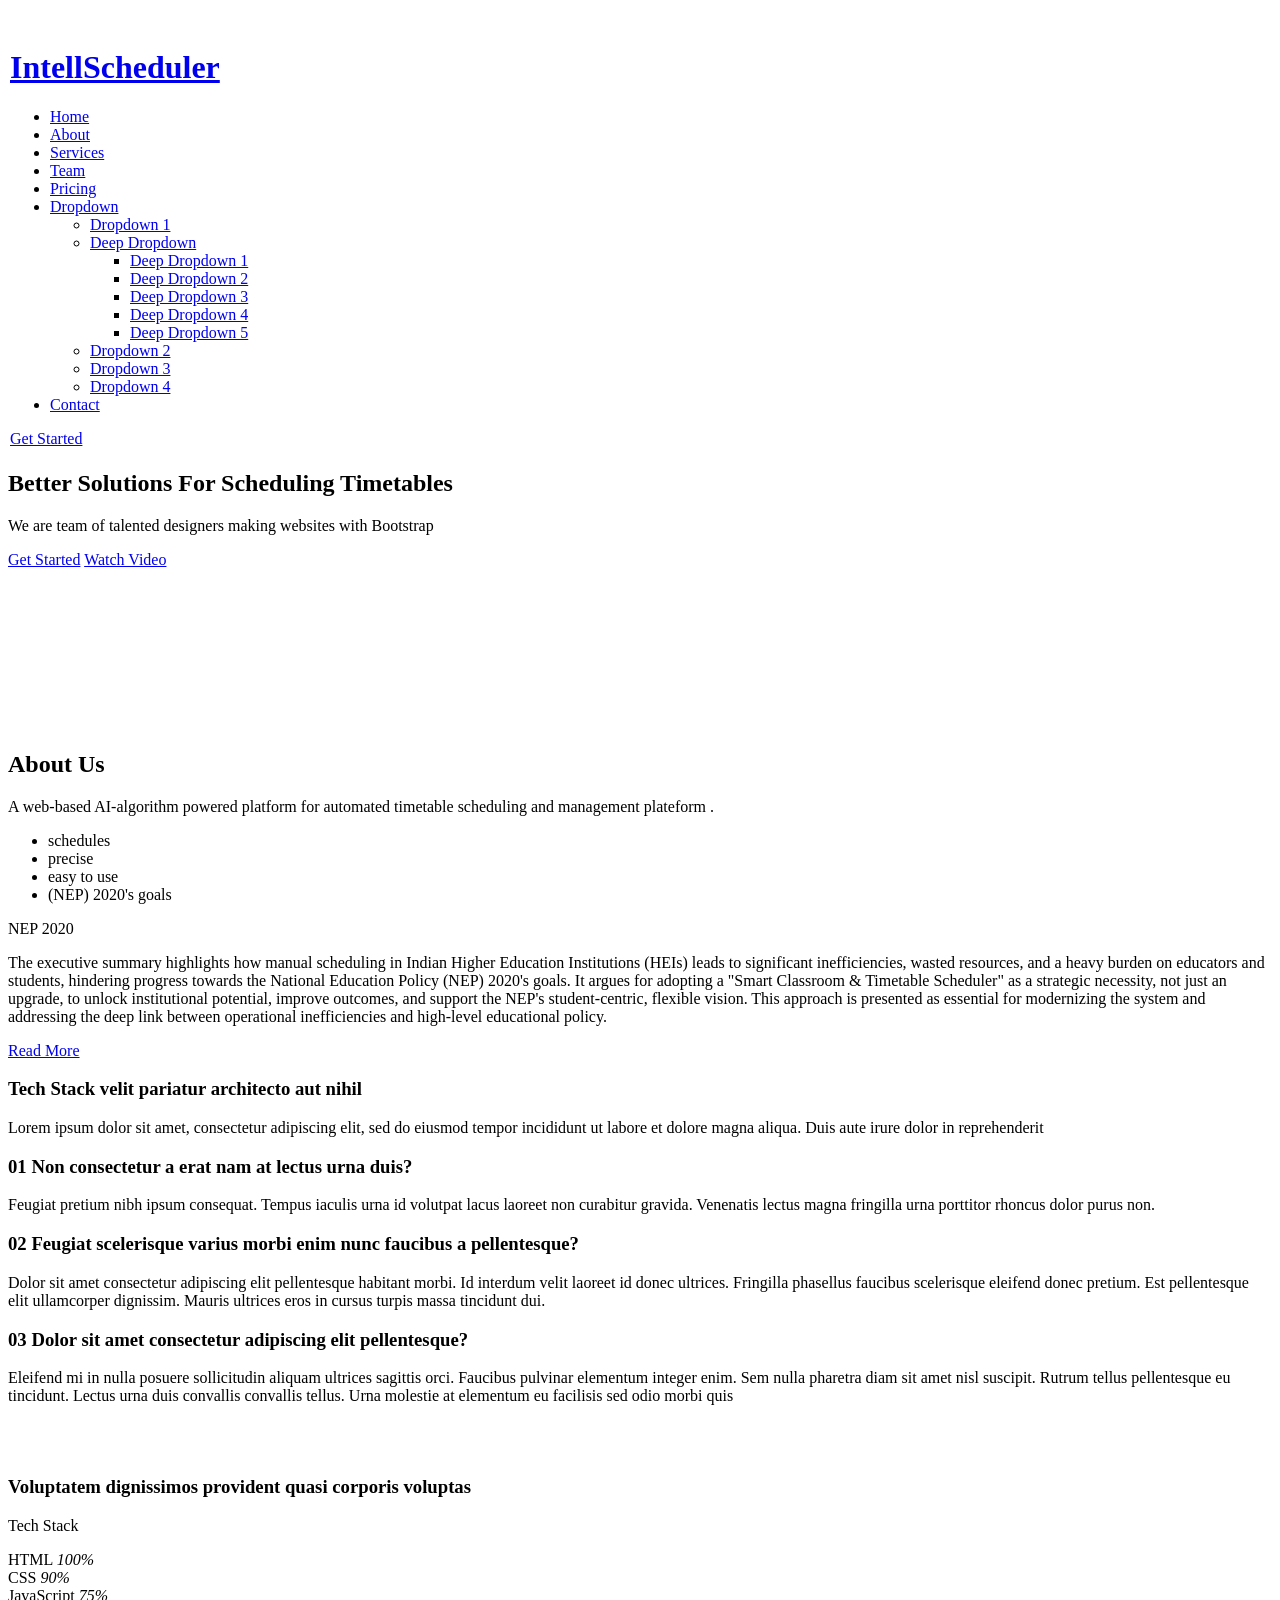
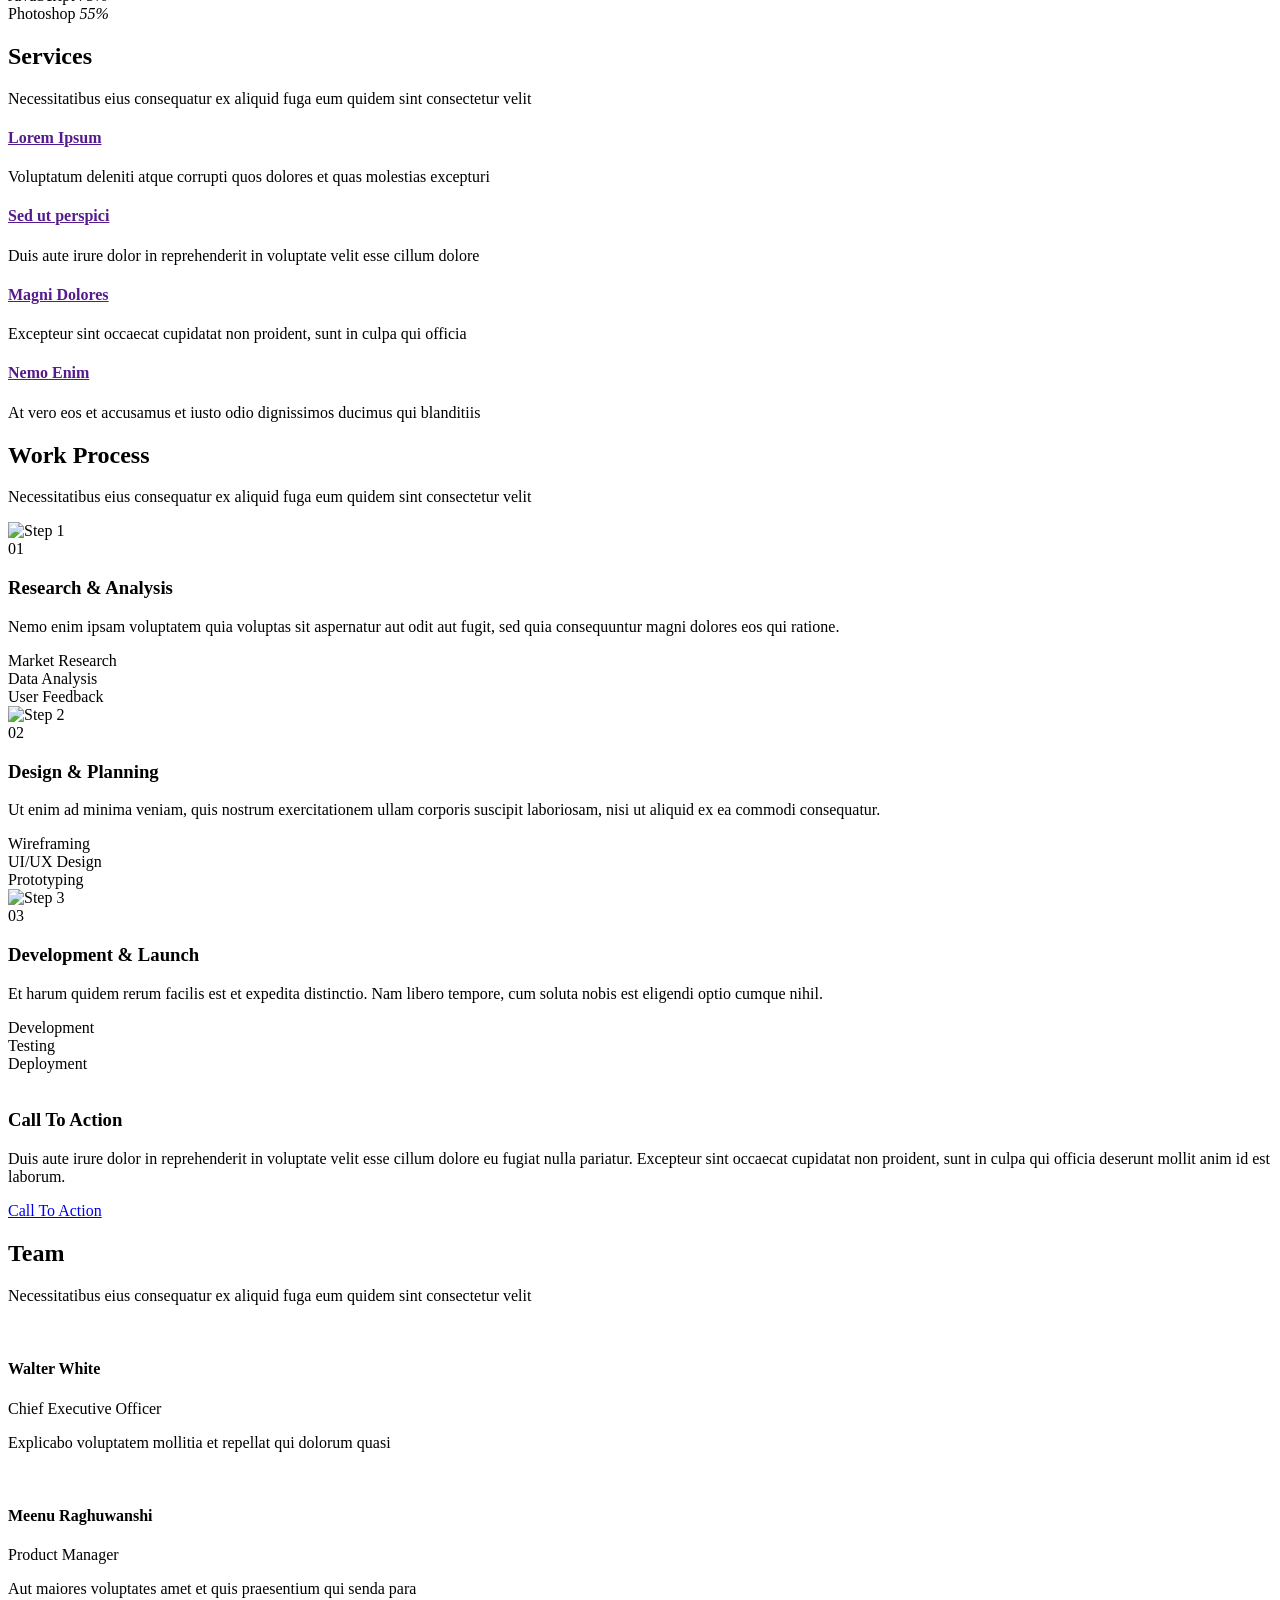
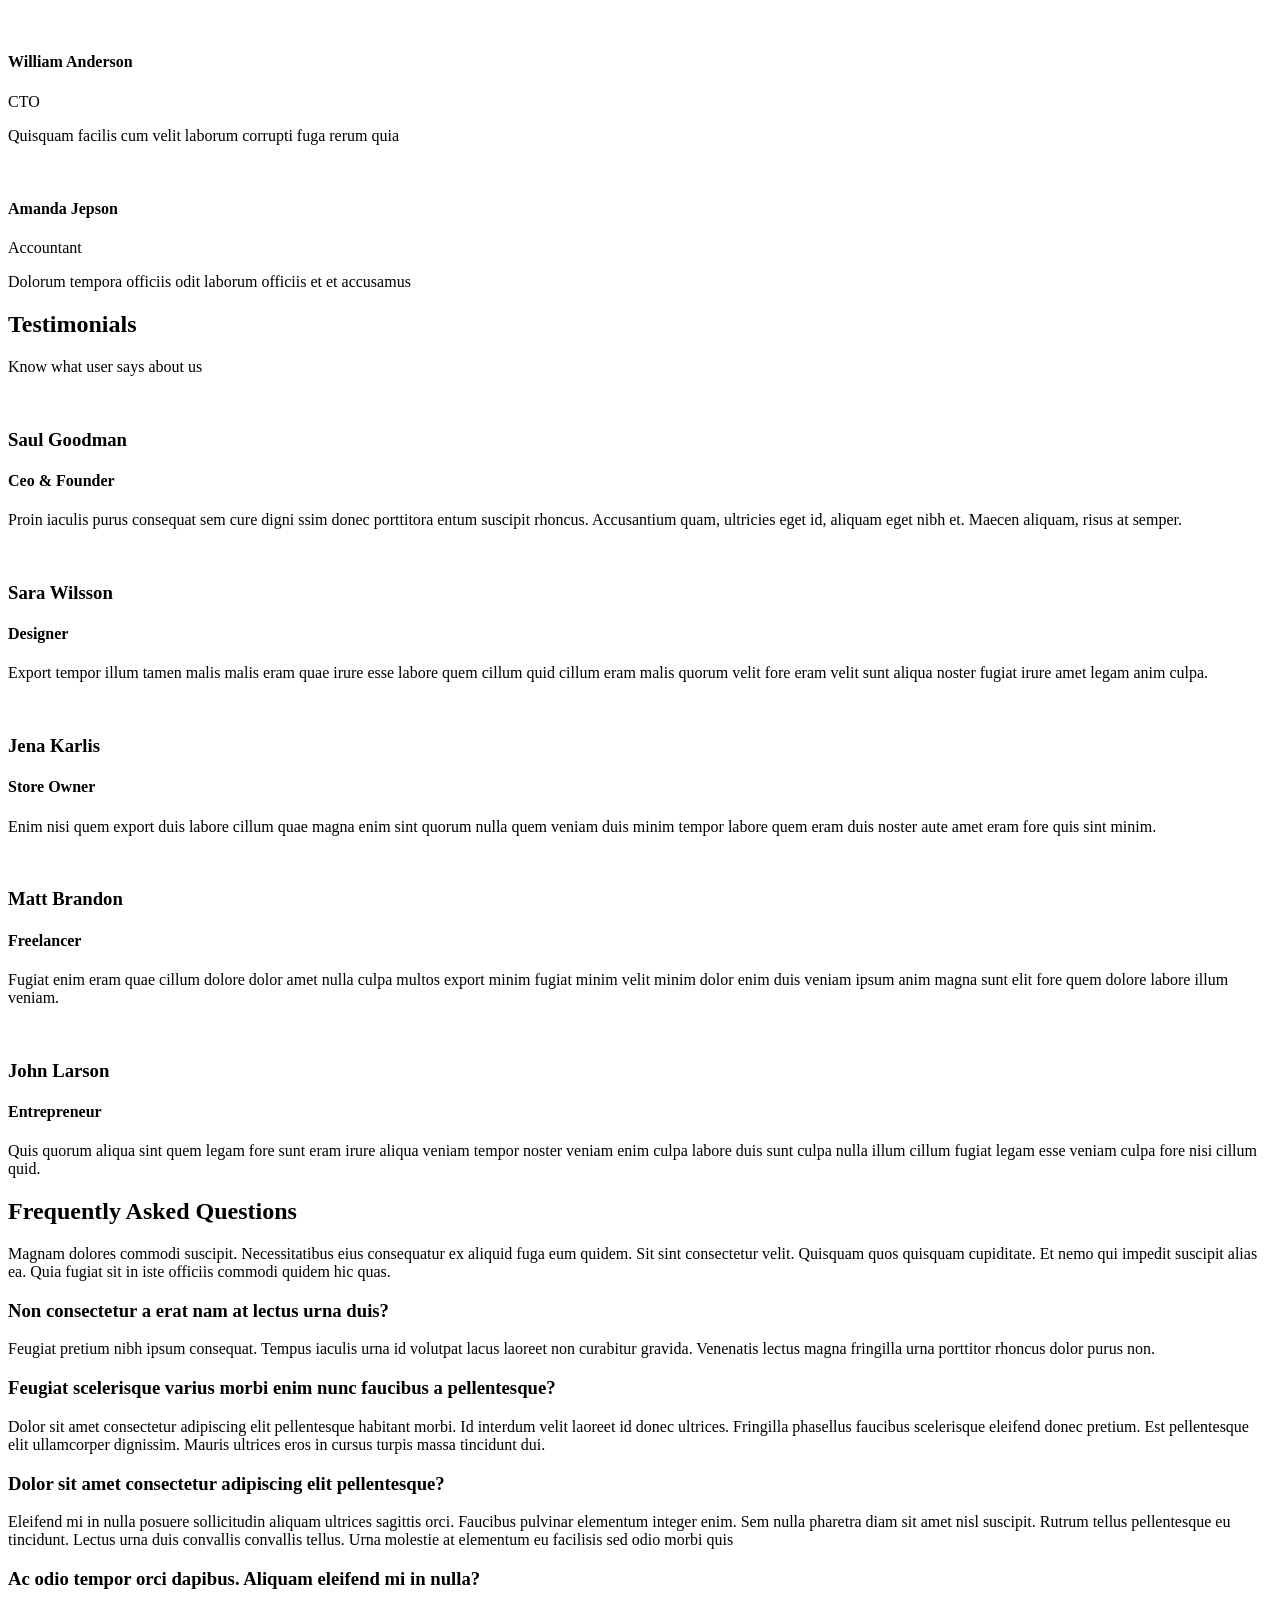
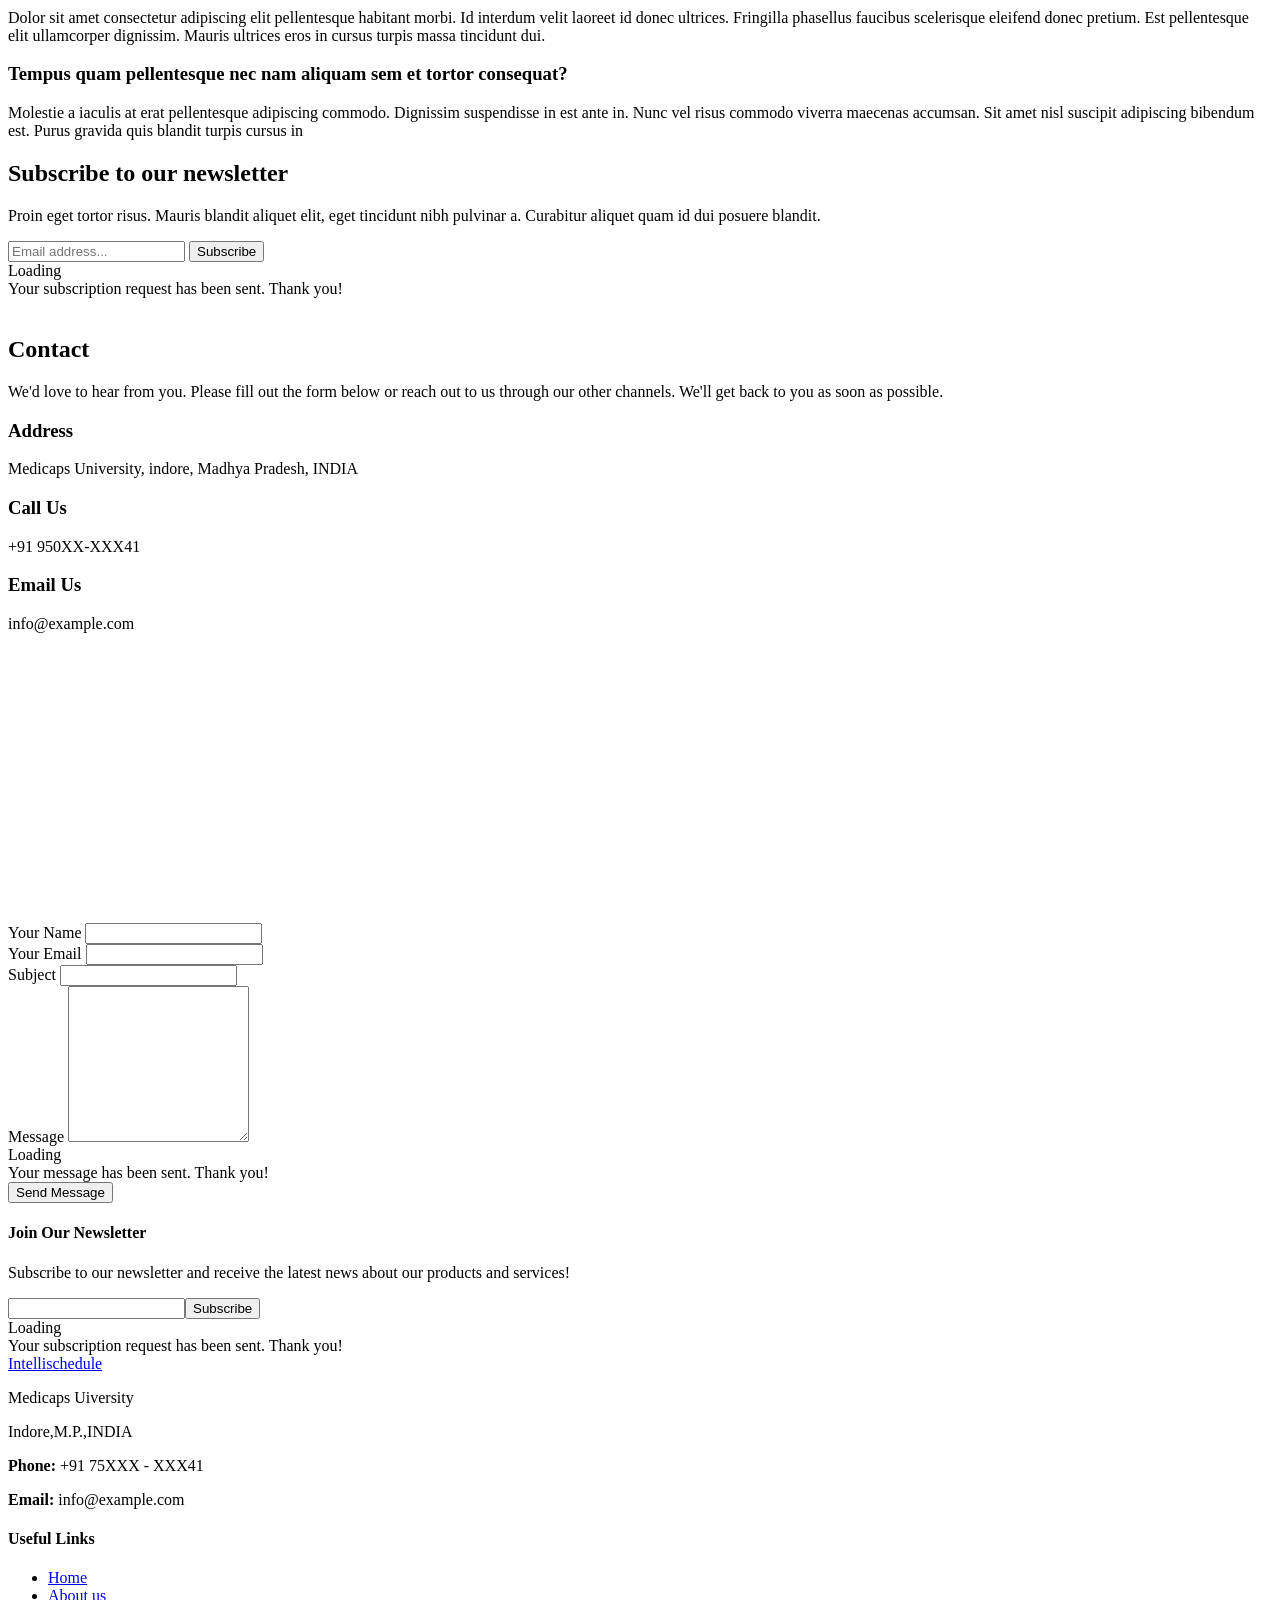
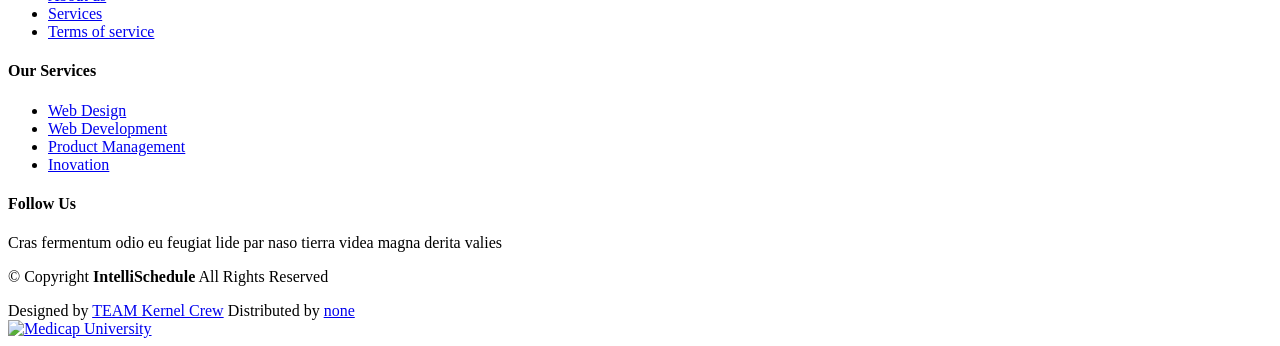
==== index.html @ b40d3f2d "Add files via upload" ====
<!DOCTYPE html>
<html lang="en">

<head>
  <meta charset="utf-8">
  <meta content="width=device-width, initial-scale=1.0" name="viewport">
  <title>IntellScheduler</title>
  <meta name="description" content="">
  <meta name="keywords" content="">

  <!-- Favicons -->
  <link href="assets/img/LOGO_INTELLI-SCHEDULE.png" rel="icon">
  <link href="assets/img/LOGO_INTELLI-SCHEDULE.png" rel="apple-touch-icon">

  <!-- Fonts -->
  <link href="https://fonts.googleapis.com" rel="preconnect">
  <link href="https://fonts.gstatic.com" rel="preconnect" crossorigin>
  <link href="https://fonts.googleapis.com/css2?family=Open+Sans:ital,wght@0,300;0,400;0,500;0,600;0,700;0,800;1,300;1,400;1,500;1,600;1,700;1,800&family=Poppins:ital,wght@0,100;0,200;0,300;0,400;0,500;0,600;0,700;0,800;0,900;1,100;1,200;1,300;1,400;1,500;1,600;1,700;1,800;1,900&family=Jost:ital,wght@0,100;0,200;0,300;0,400;0,500;0,600;0,700;0,800;0,900;1,100;1,200;1,300;1,400;1,500;1,600;1,700;1,800;1,900&display=swap" rel="stylesheet">

  <!-- Vendor CSS Files -->
  <link href="assets/vendor/bootstrap/css/bootstrap.min.css" rel="stylesheet">
  <link href="assets/vendor/bootstrap-icons/bootstrap-icons.css" rel="stylesheet">
  <link href="assets/vendor/aos/aos.css" rel="stylesheet">
  <link href="assets/vendor/glightbox/css/glightbox.min.css" rel="stylesheet">
  <link href="assets/vendor/swiper/swiper-bundle.min.css" rel="stylesheet">

  <!-- Main CSS File -->
  <link href="assets/css/main.css" rel="stylesheet">
</head>

<body class="index-page">

  <header id="header" class="header d-flex align-items-center fixed-top" style="
    padding: 2px;
">
    <div class="container-fluid container-xl position-relative d-flex align-items-center">

      <a href="index.html" class="logo d-flex align-items-center me-auto">
        <!-- Uncomment the line below if you also wish to use an image logo -->
       <img src="assets/img/LOGO_INTELLI-SCHEDULE.png" alt="">        <h1 class="sitename">IntellScheduler</h1>
      </a>

      <nav id="navmenu" class="navmenu">
        <ul>
          <li><a href="#hero" class="active">Home</a></li>
          <li><a href="#about">About</a></li>
          <li><a href="#services">Services</a></li>
          <li><a href="#team">Team</a></li>
          <li><a href="#pricing">Pricing</a></li>
          <li class="dropdown"><a href="#"><span>Dropdown</span> <i class="bi bi-chevron-down toggle-dropdown"></i></a>
            <ul>
              <li><a href="#">Dropdown 1</a></li>
              <li class="dropdown"><a href="#"><span>Deep Dropdown</span> <i class="bi bi-chevron-down toggle-dropdown"></i></a>
                <ul>
                  <li><a href="#">Deep Dropdown 1</a></li>
                  <li><a href="#">Deep Dropdown 2</a></li>
                  <li><a href="#">Deep Dropdown 3</a></li>
                  <li><a href="#">Deep Dropdown 4</a></li>
                  <li><a href="#">Deep Dropdown 5</a></li>
                </ul>
              </li>
              <li><a href="#">Dropdown 2</a></li>
              <li><a href="#">Dropdown 3</a></li>
              <li><a href="#">Dropdown 4</a></li>
            </ul>
          </li>
          <li><a href="#contact">Contact</a></li>
        </ul>
        <i class="mobile-nav-toggle d-xl-none bi bi-list"></i>
      </nav>

      <a class="btn-getstarted" href="file:///C:/Users/LENOVO/Desktop/sih/SIH_F/back/login_register_single.html">Get Started</a>

    </div>
  </header>

  <main class="main">

    <!-- Hero Section -->
    <section id="hero" class="hero section dark-background">

      <div class="container">
        <div class="row gy-4">
          <div class="col-lg-6 order-2 order-lg-1 d-flex flex-column justify-content-center" data-aos="zoom-out">
            <h1>Better Solutions For Scheduling Timetables</h1>
            <p>We are team of talented designers making websites with Bootstrap</p>
            <div class="d-flex">
              <a href="#about" class="btn-get-started">Get Started</a>
              <a href="https://www.youtube.com/watch?v=Y7f98aduVJ8" class="glightbox btn-watch-video d-flex align-items-center"><i class="bi bi-play-circle"></i><span>Watch Video</span></a>
            </div>
          </div>
          <div class="col-lg-6 order-1 order-lg-2 hero-img" data-aos="zoom-out" data-aos-delay="200">
            <img src="assets/img/hero-img.png" class="img-fluid animated" alt="">
          </div>
        </div>
      </div>

    </section><!-- /Hero Section -->

    <!-- Clients Section -->
    <section id="clients" class="clients section light-background">

      <div class="container" data-aos="zoom-in">

        <div class="swiper init-swiper">
          <script type="application/json" class="swiper-config">
            {
              "loop": true,
              "speed": 600,
              "autoplay": {
                "delay": 5000
              },
              "slidesPerView": "auto",
              "pagination": {
                "el": ".swiper-pagination",
                "type": "bullets",
                "clickable": true
              },
              "breakpoints": {
                "320": {
                  "slidesPerView": 2,
                  "spaceBetween": 40
                },
                "480": {
                  "slidesPerView": 3,
                  "spaceBetween": 60
                },
                "640": {
                  "slidesPerView": 4,
                  "spaceBetween": 80
                },
                "992": {
                  "slidesPerView": 5,
                  "spaceBetween": 120
                },
                "1200": {
                  "slidesPerView": 6,
                  "spaceBetween": 120
                }
              }
            }
          </script>
          <div class="swiper-wrapper align-items-center">
            <div class="swiper-slide"><img src="assets/img/clients/clients-1.webp" class="img-fluid" alt=""></div>
            <div class="swiper-slide"><img src="assets/img/clients/clients-2.webp" class="img-fluid" alt=""></div>
            <div class="swiper-slide"><img src="assets/img/clients/clients-3.webp" class="img-fluid" alt=""></div>
            <div class="swiper-slide"><img src="assets/img/clients/clients-4.webp" class="img-fluid" alt=""></div>
            <div class="swiper-slide"><img src="assets/img/clients/clients-5.webp" class="img-fluid" alt=""></div>
            <div class="swiper-slide"><img src="assets/img/clients/clients-6.webp" class="img-fluid" alt=""></div>
            <div class="swiper-slide"><img src="assets/img/clients/clients-7.webp" class="img-fluid" alt=""></div>
            <div class="swiper-slide"><img src="assets/img/clients/clients-8.webp" class="img-fluid" alt=""></div>
          </div>
        </div>

      </div>

    </section><!-- /Clients Section -->

    <!-- About Section -->
    <section id="about" class="about section">

      <!-- Section Title -->
      <div class="container section-title" data-aos="fade-up">
        <h2>About Us</h2>
      </div><!-- End Section Title -->

      <div class="container">

        <div class="row gy-4">

          <div class="col-lg-6 content" data-aos="fade-up" data-aos-delay="100">
            <p>
              A web-based AI-algorithm powered platform for automated timetable scheduling and management plateform .
            </p>
            <ul>
              <li><i class="bi bi-check2-circle"></i> <span>schedules</span></li>
              <li><i class="bi bi-check2-circle"></i> <span>precise</span></li>
              <li><i class="bi bi-check2-circle"></i> <span>easy to use</span></li>
              <li><i class="bi bi-check2-circle"></i> <span>(NEP) 2020's goals</span></li>
            </ul>
          </div>

          <div class="col-lg-6" data-aos="fade-up" data-aos-delay="200"><lable>NEP 2020</lable>
            <p>The executive summary highlights how manual scheduling in Indian Higher Education Institutions (HEIs) leads to significant inefficiencies, wasted resources, and a heavy burden on educators and students, hindering progress towards the National Education Policy (NEP) 2020's goals. It argues for adopting a "Smart Classroom & Timetable Scheduler" as a strategic necessity, not just an upgrade, to unlock institutional potential, improve outcomes, and support the NEP's student-centric, flexible vision. This approach is presented as essential for modernizing the system and addressing the deep link between operational inefficiencies and high-level educational policy.  </p>
            <a href="#" class="read-more"><span>Read More</span><i class="bi bi-arrow-right"></i></a>
          </div>

        </div>

      </div>

    </section><!-- /About Section -->

    <!-- Why Us Section -->
    <section id="why-us" class="section why-us light-background" data-builder="section">

      <div class="container-fluid">

        <div class="row gy-4">

          <div class="col-lg-7 d-flex flex-column justify-content-center order-2 order-lg-1">

            <div class="content px-xl-5" data-aos="fade-up" data-aos-delay="100">
              <h3><span>Tech Stack </span><strong>velit pariatur architecto aut nihil</strong></h3>
              <p>
                Lorem ipsum dolor sit amet, consectetur adipiscing elit, sed do eiusmod tempor incididunt ut labore et dolore magna aliqua. Duis aute irure dolor in reprehenderit
              </p>
            </div>

            <div class="faq-container px-xl-5" data-aos="fade-up" data-aos-delay="200">

              <div class="faq-item faq-active">

                <h3><span>01</span> Non consectetur a erat nam at lectus urna duis?</h3>
                <div class="faq-content">
                  <p>Feugiat pretium nibh ipsum consequat. Tempus iaculis urna id volutpat lacus laoreet non curabitur gravida. Venenatis lectus magna fringilla urna porttitor rhoncus dolor purus non.</p>
                </div>
                <i class="faq-toggle bi bi-chevron-right"></i>
              </div><!-- End Faq item-->

              <div class="faq-item">
                <h3><span>02</span> Feugiat scelerisque varius morbi enim nunc faucibus a pellentesque?</h3>
                <div class="faq-content">
                  <p>Dolor sit amet consectetur adipiscing elit pellentesque habitant morbi. Id interdum velit laoreet id donec ultrices. Fringilla phasellus faucibus scelerisque eleifend donec pretium. Est pellentesque elit ullamcorper dignissim. Mauris ultrices eros in cursus turpis massa tincidunt dui.</p>
                </div>
                <i class="faq-toggle bi bi-chevron-right"></i>
              </div><!-- End Faq item-->

              <div class="faq-item">
                <h3><span>03</span> Dolor sit amet consectetur adipiscing elit pellentesque?</h3>
                <div class="faq-content">
                  <p>Eleifend mi in nulla posuere sollicitudin aliquam ultrices sagittis orci. Faucibus pulvinar elementum integer enim. Sem nulla pharetra diam sit amet nisl suscipit. Rutrum tellus pellentesque eu tincidunt. Lectus urna duis convallis convallis tellus. Urna molestie at elementum eu facilisis sed odio morbi quis</p>
                </div>
                <i class="faq-toggle bi bi-chevron-right"></i>
              </div><!-- End Faq item-->

            </div>

          </div>

          <div class="col-lg-5 order-1 order-lg-2 why-us-img">
            <img src="assets/img/why-us.png" class="img-fluid" alt="" data-aos="zoom-in" data-aos-delay="100">
          </div>
        </div>

      </div>

    </section><!-- /Why Us Section -->

    <!-- Skills Section -->
    <section id="skills" class="skills section">

      <div class="container" data-aos="fade-up" data-aos-delay="100">

        <div class="row">

          <div class="col-lg-6 d-flex align-items-center">
            <img src="assets/img/illustration/illustration-10.webp" class="img-fluid" alt="">
          </div>

          <div class="col-lg-6 pt-4 pt-lg-0 content">

            <h3>Voluptatem dignissimos provident quasi corporis voluptas</h3>
            <p class="fst-italic">
              Tech Stack
            </p>

            <div class="skills-content skills-animation">

              <div class="progress">
                <span class="skill"><span>HTML</span> <i class="val">100%</i></span>
                <div class="progress-bar-wrap">
                  <div class="progress-bar" role="progressbar" aria-valuenow="100" aria-valuemin="0" aria-valuemax="100"></div>
                </div>
              </div><!-- End Skills Item -->

              <div class="progress">
                <span class="skill"><span>CSS</span> <i class="val">90%</i></span>
                <div class="progress-bar-wrap">
                  <div class="progress-bar" role="progressbar" aria-valuenow="90" aria-valuemin="0" aria-valuemax="100"></div>
                </div>
              </div><!-- End Skills Item -->

              <div class="progress">
                <span class="skill"><span>JavaScript</span> <i class="val">75%</i></span>
                <div class="progress-bar-wrap">
                  <div class="progress-bar" role="progressbar" aria-valuenow="75" aria-valuemin="0" aria-valuemax="100"></div>
                </div>
              </div><!-- End Skills Item -->

              <div class="progress">
                <span class="skill"><span>Photoshop</span> <i class="val">55%</i></span>
                <div class="progress-bar-wrap">
                  <div class="progress-bar" role="progressbar" aria-valuenow="55" aria-valuemin="0" aria-valuemax="100"></div>
                </div>
              </div><!-- End Skills Item -->

            </div>

          </div>
        </div>

      </div>

    </section><!-- /Skills Section -->

    <!-- Services Section -->
    <section id="services" class="services section light-background">

      <!-- Section Title -->
      <div class="container section-title" data-aos="fade-up">
        <h2>Services</h2>
        <p>Necessitatibus eius consequatur ex aliquid fuga eum quidem sint consectetur velit</p>
      </div><!-- End Section Title -->

      <div class="container">

        <div class="row gy-4">

          <div class="col-xl-3 col-md-6 d-flex" data-aos="fade-up" data-aos-delay="100">
            <div class="service-item position-relative">
              <div class="icon"><i class="bi bi-activity icon"></i></div>
              <h4><a href="" class="stretched-link">Lorem Ipsum</a></h4>
              <p>Voluptatum deleniti atque corrupti quos dolores et quas molestias excepturi</p>
            </div>
          </div><!-- End Service Item -->

          <div class="col-xl-3 col-md-6 d-flex" data-aos="fade-up" data-aos-delay="200">
            <div class="service-item position-relative">
              <div class="icon"><i class="bi bi-bounding-box-circles icon"></i></div>
              <h4><a href="" class="stretched-link">Sed ut perspici</a></h4>
              <p>Duis aute irure dolor in reprehenderit in voluptate velit esse cillum dolore</p>
            </div>
          </div><!-- End Service Item -->

          <div class="col-xl-3 col-md-6 d-flex" data-aos="fade-up" data-aos-delay="300">
            <div class="service-item position-relative">
              <div class="icon"><i class="bi bi-calendar4-week icon"></i></div>
              <h4><a href="" class="stretched-link">Magni Dolores</a></h4>
              <p>Excepteur sint occaecat cupidatat non proident, sunt in culpa qui officia</p>
            </div>
          </div><!-- End Service Item -->

          <div class="col-xl-3 col-md-6 d-flex" data-aos="fade-up" data-aos-delay="400">
            <div class="service-item position-relative">
              <div class="icon"><i class="bi bi-broadcast icon"></i></div>
              <h4><a href="" class="stretched-link">Nemo Enim</a></h4>
              <p>At vero eos et accusamus et iusto odio dignissimos ducimus qui blanditiis</p>
            </div>
          </div><!-- End Service Item -->

        </div>

      </div>

    </section><!-- /Services Section -->

    <!-- Work Process Section -->
    <section id="work-process" class="work-process section">

      <!-- Section Title -->
      <div class="container section-title" data-aos="fade-up">
        <h2>Work Process</h2>
        <p>Necessitatibus eius consequatur ex aliquid fuga eum quidem sint consectetur velit</p>
      </div><!-- End Section Title -->

      <div class="container" data-aos="fade-up" data-aos-delay="100">

        <div class="row gy-5">

          <div class="col-lg-4" data-aos="fade-up" data-aos-delay="200">
            <div class="steps-item">
              <div class="steps-image">
                <img src="assets/img/steps/steps-1.webp" alt="Step 1" class="img-fluid" loading="lazy">
              </div>
              <div class="steps-content">
                <div class="steps-number">01</div>
                <h3>Research &amp; Analysis</h3>
                <p>Nemo enim ipsam voluptatem quia voluptas sit aspernatur aut odit aut fugit, sed quia consequuntur magni dolores eos qui ratione.</p>
                <div class="steps-features">
                  <div class="feature-item">
                    <i class="bi bi-check-circle"></i>
                    <span>Market Research</span>
                  </div>
                  <div class="feature-item">
                    <i class="bi bi-check-circle"></i>
                    <span>Data Analysis</span>
                  </div>
                  <div class="feature-item">
                    <i class="bi bi-check-circle"></i>
                    <span>User Feedback</span>
                  </div>
                </div>
              </div>
            </div><!-- End Steps Item -->
          </div>

          <div class="col-lg-4" data-aos="fade-up" data-aos-delay="300">
            <div class="steps-item">
              <div class="steps-image">
                <img src="assets/img/steps/steps-2.webp" alt="Step 2" class="img-fluid" loading="lazy">
              </div>
              <div class="steps-content">
                <div class="steps-number">02</div>
                <h3>Design &amp; Planning</h3>
                <p>Ut enim ad minima veniam, quis nostrum exercitationem ullam corporis suscipit laboriosam, nisi ut aliquid ex ea commodi consequatur.</p>
                <div class="steps-features">
                  <div class="feature-item">
                    <i class="bi bi-check-circle"></i>
                    <span>Wireframing</span>
                  </div>
                  <div class="feature-item">
                    <i class="bi bi-check-circle"></i>
                    <span>UI/UX Design</span>
                  </div>
                  <div class="feature-item">
                    <i class="bi bi-check-circle"></i>
                    <span>Prototyping</span>
                  </div>
                </div>
              </div>
            </div><!-- End Steps Item -->
          </div>

          <div class="col-lg-4" data-aos="fade-up" data-aos-delay="400">
            <div class="steps-item">
              <div class="steps-image">
                <img src="assets/img/steps/steps-3.webp" alt="Step 3" class="img-fluid" loading="lazy">
              </div>
              <div class="steps-content">
                <div class="steps-number">03</div>
                <h3>Development &amp; Launch</h3>
                <p>Et harum quidem rerum facilis est et expedita distinctio. Nam libero tempore, cum soluta nobis est eligendi optio cumque nihil.</p>
                <div class="steps-features">
                  <div class="feature-item">
                    <i class="bi bi-check-circle"></i>
                    <span>Development</span>
                  </div>
                  <div class="feature-item">
                    <i class="bi bi-check-circle"></i>
                    <span>Testing</span>
                  </div>
                  <div class="feature-item">
                    <i class="bi bi-check-circle"></i>
                    <span>Deployment</span>
                  </div>
                </div>
              </div>
            </div><!-- End Steps Item -->
          </div>

        </div>

      </div>

    </section><!-- /Work Process Section -->

    <!-- Call To Action Section -->
    <section id="call-to-action" class="call-to-action section dark-background">

      <img src="assets/img/bg/bg-8.webp" alt="">

      <div class="container">

        <div class="row" data-aos="zoom-in" data-aos-delay="100">
          <div class="col-xl-9 text-center text-xl-start">
            <h3>Call To Action</h3>
            <p>Duis aute irure dolor in reprehenderit in voluptate velit esse cillum dolore eu fugiat nulla pariatur. Excepteur sint occaecat cupidatat non proident, sunt in culpa qui officia deserunt mollit anim id est laborum.</p>
          </div>
          <div class="col-xl-3 cta-btn-container text-center">
            <a class="cta-btn align-middle" href="#">Call To Action</a>
          </div>
        </div>

      </div>

    </section><!-- /Call To Action Section -->
          <!-- /Portfolio Section -->

    <!-- Team Section -->
    <section id="team" class="team section">

      <!-- Section Title -->
      <div class="container section-title" data-aos="fade-up">
        <h2>Team</h2>
        <p>Necessitatibus eius consequatur ex aliquid fuga eum quidem sint consectetur velit</p>
      </div><!-- End Section Title -->

      <div class="container">
        <div class="row gy-4">

          <div class="col-lg-6" data-aos="fade-up" data-aos-delay="100">
            <div class="team-member d-flex align-items-start">
              <div class="pic"><img src="assets/img/person/person-m-7.webp" class="img-fluid" alt=""></div>
              <div class="member-info">
                <h4>Walter White</h4>
                <span>Chief Executive Officer</span>
                <p>Explicabo voluptatem mollitia et repellat qui dolorum quasi</p>
                <div class="social">
                  <a href=""><i class="bi bi-twitter-x"></i></a>
                  <a href=""><i class="bi bi-facebook"></i></a>
                  <a href=""><i class="bi bi-instagram"></i></a>
                  <a href=""> <i class="bi bi-linkedin"></i> </a>
                </div>
              </div>
            </div>
          </div><!-- End Team Member -->

          <div class="col-lg-6" data-aos="fade-up" data-aos-delay="200">
            <div class="team-member d-flex align-items-start">
              <div class="pic"><img src="assets/img/menu-t.jpeg" class="img-fluid" alt=""></div>
              <div class="member-info">
                <h4>Meenu Raghuwanshi</h4>
                <span>Product Manager</span>
                <p>Aut maiores voluptates amet et quis praesentium qui senda para</p>
                <div class="social">
                  <a href=""><i class="bi bi-twitter-x"></i></a>
                  <a href=""><i class="bi bi-facebook"></i></a>
                  <a href=""><i class="bi bi-instagram"></i></a>
                  <a href=""> <i class="bi bi-linkedin"></i> </a>
                </div>
              </div>
            </div>
          </div><!-- End Team Member -->

          <div class="col-lg-6" data-aos="fade-up" data-aos-delay="300">
            <div class="team-member d-flex align-items-start">
              <div class="pic"><img src="assets/img/person/person-m-6.webp" class="img-fluid" alt=""></div>
              <div class="member-info">
                <h4>William Anderson</h4>
                <span>CTO</span>
                <p>Quisquam facilis cum velit laborum corrupti fuga rerum quia</p>
                <div class="social">
                  <a href=""><i class="bi bi-twitter-x"></i></a>
                  <a href=""><i class="bi bi-facebook"></i></a>
                  <a href=""><i class="bi bi-instagram"></i></a>
                  <a href=""> <i class="bi bi-linkedin"></i> </a>
                </div>
              </div>
            </div>
          </div><!-- End Team Member -->

          <div class="col-lg-6" data-aos="fade-up" data-aos-delay="400">
            <div class="team-member d-flex align-items-start">
              <div class="pic"><img src="assets/img/person/person-f-4.webp" class="img-fluid" alt=""></div>
              <div class="member-info">
                <h4>Amanda Jepson</h4>
                <span>Accountant</span>
                <p>Dolorum tempora officiis odit laborum officiis et et accusamus</p>
                <div class="social">
                  <a href=""><i class="bi bi-twitter-x"></i></a>
                  <a href=""><i class="bi bi-facebook"></i></a>
                  <a href=""><i class="bi bi-instagram"></i></a>
                  <a href=""> <i class="bi bi-linkedin"></i> </a>
                </div>
              </div>
            </div>
          </div><!-- End Team Member -->

        </div>

      </div>

    </section><!-- /Team Section -->

    <!-- Testimonials Section -->
    <section id="testimonials" class="testimonials section">

      <!-- Section Title -->
      <div class="container section-title" data-aos="fade-up">
        <h2>Testimonials</h2>
        <p>Know what user says about us </p>
      </div><!-- End Section Title -->

      <div class="container" data-aos="fade-up" data-aos-delay="100">

        <div class="swiper init-swiper">
          <script type="application/json" class="swiper-config">
            {
              "loop": true,
              "speed": 600,
              "autoplay": {
                "delay": 4000
              },
              "slidesPerView": "auto",
              "pagination": {
                "el": ".swiper-pagination",
                "type": "bullets",
                "clickable": true
              }
            }
          </script>
          <div class="swiper-wrapper">

            <div class="swiper-slide">
              <div class="testimonial-item">
                <img src="assets/img/person/menu.jpg" class="testimonial-img" alt="">
                <h3>Saul Goodman</h3>
                <h4>Ceo &amp; Founder</h4>
                <div class="stars">
                  <i class="bi bi-star-fill"></i><i class="bi bi-star-fill"></i><i class="bi bi-star-fill"></i><i class="bi bi-star-fill"></i><i class="bi bi-star-fill"></i>
                </div>
                <p>
                  <i class="bi bi-quote quote-icon-left"></i>
                  <span>Proin iaculis purus consequat sem cure digni ssim donec porttitora entum suscipit rhoncus. Accusantium quam, ultricies eget id, aliquam eget nibh et. Maecen aliquam, risus at semper.</span>
                  <i class="bi bi-quote quote-icon-right"></i>
                </p>
              </div>
            </div><!-- End testimonial item -->

            <div class="swiper-slide">
              <div class="testimonial-item">
                <img src="assets/img/person/menu.jpg" class="testimonial-img" alt="">
                <h3>Sara Wilsson</h3>
                <h4>Designer</h4>
                <div class="stars">
                  <i class="bi bi-star-fill"></i><i class="bi bi-star-fill"></i><i class="bi bi-star-fill"></i><i class="bi bi-star-fill"></i><i class="bi bi-star-fill"></i>
                </div>
                <p>
                  <i class="bi bi-quote quote-icon-left"></i>
                  <span>Export tempor illum tamen malis malis eram quae irure esse labore quem cillum quid cillum eram malis quorum velit fore eram velit sunt aliqua noster fugiat irure amet legam anim culpa.</span>
                  <i class="bi bi-quote quote-icon-right"></i>
                </p>
              </div>
            </div><!-- End testimonial item -->

            <div class="swiper-slide">
              <div class="testimonial-item">
                <img src="assets/img/person/menu.jpg" class="testimonial-img" alt="">
                <h3>Jena Karlis</h3>
                <h4>Store Owner</h4>
                <div class="stars">
                  <i class="bi bi-star-fill"></i><i class="bi bi-star-fill"></i><i class="bi bi-star-fill"></i><i class="bi bi-star-fill"></i><i class="bi bi-star-fill"></i>
                </div>
                <p>
                  <i class="bi bi-quote quote-icon-left"></i>
                  <span>Enim nisi quem export duis labore cillum quae magna enim sint quorum nulla quem veniam duis minim tempor labore quem eram duis noster aute amet eram fore quis sint minim.</span>
                  <i class="bi bi-quote quote-icon-right"></i>
                </p>
              </div>
            </div><!-- End testimonial item -->

            <div class="swiper-slide">
              <div class="testimonial-item">
                <img src="assets/img/person/menu.jpg" class="testimonial-img" alt="">
                <h3>Matt Brandon</h3>
                <h4>Freelancer</h4>
                <div class="stars">
                  <i class="bi bi-star-fill"></i><i class="bi bi-star-fill"></i><i class="bi bi-star-fill"></i><i class="bi bi-star-fill"></i><i class="bi bi-star-fill"></i>
                </div>
                <p>
                  <i class="bi bi-quote quote-icon-left"></i>
                  <span>Fugiat enim eram quae cillum dolore dolor amet nulla culpa multos export minim fugiat minim velit minim dolor enim duis veniam ipsum anim magna sunt elit fore quem dolore labore illum veniam.</span>
                  <i class="bi bi-quote quote-icon-right"></i>
                </p>
              </div>
            </div><!-- End testimonial item -->

            <div class="swiper-slide">
              <div class="testimonial-item">
                <img src="assets/img/person/person-m-13.webp" class="testimonial-img" alt="">
                <h3>John Larson</h3>
                <h4>Entrepreneur</h4>
                <div class="stars">
                  <i class="bi bi-star-fill"></i><i class="bi bi-star-fill"></i><i class="bi bi-star-fill"></i><i class="bi bi-star-fill"></i><i class="bi bi-star-fill"></i>
                </div>
                <p>
                  <i class="bi bi-quote quote-icon-left"></i>
                  <span>Quis quorum aliqua sint quem legam fore sunt eram irure aliqua veniam tempor noster veniam enim culpa labore duis sunt culpa nulla illum cillum fugiat legam esse veniam culpa fore nisi cillum quid.</span>
                  <i class="bi bi-quote quote-icon-right"></i>
                </p>
              </div>
            </div><!-- End testimonial item -->

          </div>
          <div class="swiper-pagination"></div>
        </div>

      </div>

    </section><!-- /Testimonials Section -->




    <!-- Faq 2 Section -->
    <section id="faq-2" class="faq-2 section light-background">

      <!-- Section Title -->
      <div class="container section-title" data-aos="fade-up">
        <h2>Frequently Asked Questions</h2>
        <p>Magnam dolores commodi suscipit. Necessitatibus eius consequatur ex aliquid fuga eum quidem. Sit sint consectetur velit. Quisquam quos quisquam cupiditate. Et nemo qui impedit suscipit alias ea. Quia fugiat sit in iste officiis commodi quidem hic quas.</p>
      </div><!-- End Section Title -->

      <div class="container">

        <div class="row justify-content-center">

          <div class="col-lg-10">

            <div class="faq-container">

              <div class="faq-item faq-active" data-aos="fade-up" data-aos-delay="200">
                <i class="faq-icon bi bi-question-circle"></i>
                <h3>Non consectetur a erat nam at lectus urna duis?</h3>
                <div class="faq-content">
                  <p>Feugiat pretium nibh ipsum consequat. Tempus iaculis urna id volutpat lacus laoreet non curabitur gravida. Venenatis lectus magna fringilla urna porttitor rhoncus dolor purus non.</p>
                </div>
                <i class="faq-toggle bi bi-chevron-right"></i>
              </div><!-- End Faq item-->

              <div class="faq-item" data-aos="fade-up" data-aos-delay="300">
                <i class="faq-icon bi bi-question-circle"></i>
                <h3>Feugiat scelerisque varius morbi enim nunc faucibus a pellentesque?</h3>
                <div class="faq-content">
                  <p>Dolor sit amet consectetur adipiscing elit pellentesque habitant morbi. Id interdum velit laoreet id donec ultrices. Fringilla phasellus faucibus scelerisque eleifend donec pretium. Est pellentesque elit ullamcorper dignissim. Mauris ultrices eros in cursus turpis massa tincidunt dui.</p>
                </div>
                <i class="faq-toggle bi bi-chevron-right"></i>
              </div><!-- End Faq item-->

              <div class="faq-item" data-aos="fade-up" data-aos-delay="400">
                <i class="faq-icon bi bi-question-circle"></i>
                <h3>Dolor sit amet consectetur adipiscing elit pellentesque?</h3>
                <div class="faq-content">
                  <p>Eleifend mi in nulla posuere sollicitudin aliquam ultrices sagittis orci. Faucibus pulvinar elementum integer enim. Sem nulla pharetra diam sit amet nisl suscipit. Rutrum tellus pellentesque eu tincidunt. Lectus urna duis convallis convallis tellus. Urna molestie at elementum eu facilisis sed odio morbi quis</p>
                </div>
                <i class="faq-toggle bi bi-chevron-right"></i>
              </div><!-- End Faq item-->

              <div class="faq-item" data-aos="fade-up" data-aos-delay="500">
                <i class="faq-icon bi bi-question-circle"></i>
                <h3>Ac odio tempor orci dapibus. Aliquam eleifend mi in nulla?</h3>
                <div class="faq-content">
                  <p>Dolor sit amet consectetur adipiscing elit pellentesque habitant morbi. Id interdum velit laoreet id donec ultrices. Fringilla phasellus faucibus scelerisque eleifend donec pretium. Est pellentesque elit ullamcorper dignissim. Mauris ultrices eros in cursus turpis massa tincidunt dui.</p>
                </div>
                <i class="faq-toggle bi bi-chevron-right"></i>
              </div><!-- End Faq item-->

              <div class="faq-item" data-aos="fade-up" data-aos-delay="600">
                <i class="faq-icon bi bi-question-circle"></i>
                <h3>Tempus quam pellentesque nec nam aliquam sem et tortor consequat?</h3>
                <div class="faq-content">
                  <p>Molestie a iaculis at erat pellentesque adipiscing commodo. Dignissim suspendisse in est ante in. Nunc vel risus commodo viverra maecenas accumsan. Sit amet nisl suscipit adipiscing bibendum est. Purus gravida quis blandit turpis cursus in</p>
                </div>
                <i class="faq-toggle bi bi-chevron-right"></i>
              </div><!-- End Faq item-->

            </div>

          </div>

        </div>

      </div>

    </section><!-- /Faq 2 Section -->

    <!-- Subscribe Section -->
    <section id="subscribe" class="subscribe section">
      <div class="container" data-aos="fade-up" data-aos-delay="100">
        <div class="row gy-4 justify-content-between align-items-center">
          <div class="col-lg-6">
            <div class="cta-content" data-aos="fade-up" data-aos-delay="200">
              <h2>Subscribe to our newsletter</h2>
              <p>Proin eget tortor risus. Mauris blandit aliquet elit, eget tincidunt nibh pulvinar a. Curabitur aliquet quam id dui posuere blandit.</p>
              <form action="forms/newsletter.php" method="post" class="php-email-form cta-form" data-aos="fade-up" data-aos-delay="300">
                <div class="input-group mb-3">
                  <input type="email" class="form-control" placeholder="Email address..." aria-label="Email address" aria-describedby="button-subscribe">
                  <button class="btn btn-primary" type="submit" id="button-subscribe">Subscribe</button>
                </div>
                <div class="loading">Loading</div>
                <div class="error-message"></div>
                <div class="sent-message">Your subscription request has been sent. Thank you!</div>
              </form>
            </div>
          </div>
          <div class="col-lg-4">
            <div class="cta-image" data-aos="zoom-out" data-aos-delay="200">
              <img src="assets/img/cta/cta-1.webp" alt="" class="img-fluid">
            </div>
          </div>
        </div>
      </div>
    </section><!-- /Subscribe Section -->
    <!-- Contact Section -->
    <section id="contact" class="contact section">

      <!-- Section Title -->
      <div class="container section-title" data-aos="fade-up">
        <h2>Contact</h2>
        <p>We'd love to hear from you. Please fill out the form below or reach out to us through our other channels. We'll get back to you as soon as possible.</p>
      </div><!-- End Section Title -->

      <div class="container" data-aos="fade-up" data-aos-delay="100">

        <div class="row gy-4">

          <div class="col-lg-5">

            <div class="info-wrap">
              <div class="info-item d-flex" data-aos="fade-up" data-aos-delay="200">
                <i class="bi bi-geo-alt flex-shrink-0"></i>
                <div>
                  <h3>Address</h3>
                  <p>Medicaps University, indore, Madhya Pradesh, INDIA</p>
                </div>
              </div><!-- End Info Item -->

              <div class="info-item d-flex" data-aos="fade-up" data-aos-delay="300">
                <i class="bi bi-telephone flex-shrink-0"></i>
                <div>
                  <h3>Call Us</h3>
                  <p>+91 950XX-XXX41</p>
                </div>
              </div><!-- End Info Item -->

              <div class="info-item d-flex" data-aos="fade-up" data-aos-delay="400">
                <i class="bi bi-envelope flex-shrink-0"></i>
                <div>
                  <h3>Email Us</h3>
                  <p>info@example.com</p>
                </div>
              </div><!-- End Info Item -->

              <iframe src="https://www.google.com/maps/embed?pb=!1m18!1m12!1m3!1d3682.878086061646!2d75.80101577602849!3d22.62102733119222!2m3!1f0!2f0!3f0!3m2!1i1024!2i768!4f13.1!3m3!1m2!1s0x3962f958dcb7169d%3A0xd877c12078e50f0f!2sMedicaps%20University!5e0!3m2!1sen!2sin!4v1742904077153!5m2!1sen!2sin" frameborder="0" style="border:0; width: 100%; height: 270px;" allowfullscreen="" loading="lazy" referrerpolicy="no-referrer-when-downgrade"></iframe>
            </div>
          </div>

          <div class="col-lg-7">
            <form action="forms/contact.php" method="post" class="php-email-form" data-aos="fade-up" data-aos-delay="200">
              <div class="row gy-4">

                <div class="col-md-6">
                  <label for="name-field" class="pb-2">Your Name</label>
                  <input type="text" name="name" id="name-field" class="form-control" required="">
                </div>

                <div class="col-md-6">
                  <label for="email-field" class="pb-2">Your Email</label>
                  <input type="email" class="form-control" name="email" id="email-field" required="">
                </div>

                <div class="col-md-12">
                  <label for="subject-field" class="pb-2">Subject</label>
                  <input type="text" class="form-control" name="subject" id="subject-field" required="">
                </div>

                <div class="col-md-12">
                  <label for="message-field" class="pb-2">Message</label>
                  <textarea class="form-control" name="message" rows="10" id="message-field" required=""></textarea>
                </div>

                <div class="col-md-12 text-center">
                  <div class="loading">Loading</div>
                  <div class="error-message"></div>
                  <div class="sent-message">Your message has been sent. Thank you!</div>

                  <button type="submit">Send Message</button>
                </div>

              </div>
            </form>
          </div><!-- End Contact Form -->

        </div>

      </div>

    </section><!-- /Contact Section -->

  </main>

  <footer id="footer" class="footer">

    <div class="footer-newsletter">
      <div class="container">
        <div class="row justify-content-center text-center">
          <div class="col-lg-6">
            <h4>Join Our Newsletter</h4>
            <p>Subscribe to our newsletter and receive the latest news about our products and services!</p>
            <form action="forms/newsletter.php" method="post" class="php-email-form">
              <div class="newsletter-form"><input type="email" name="email"><input type="submit" value="Subscribe"></div>
              <div class="loading">Loading</div>
              <div class="error-message"></div>
              <div class="sent-message">Your subscription request has been sent. Thank you!</div>
            </form>
          </div>
        </div>
      </div>
    </div>

    <div class="container footer-top">
      <div class="row gy-4">
        <div class="col-lg-4 col-md-6 footer-about">
          <a href="index.html" class="d-flex align-items-center">
            <span class="sitename">Intellischedule</span>
          </a>
          <div class="footer-contact pt-3">
            <p>Medicaps Uiversity</p>
            <p>Indore,M.P.,INDIA</p>
            <p class="mt-3"><strong>Phone:</strong> <span>+91 75XXX - XXX41</span></p>
            <p><strong>Email:</strong> <span>info@example.com</span></p>
          </div>
        </div>

        <div class="col-lg-2 col-md-3 footer-links">
          <h4>Useful Links</h4>
          <ul>
            <li><i class="bi bi-chevron-right"></i> <a href="#">Home</a></li>
            <li><i class="bi bi-chevron-right"></i> <a href="#">About us</a></li>
            <li><i class="bi bi-chevron-right"></i> <a href="#">Services</a></li>
            <li><i class="bi bi-chevron-right"></i> <a href="#">Terms of service</a></li>
          </ul>
        </div>

        <div class="col-lg-2 col-md-3 footer-links">
          <h4>Our Services</h4>
          <ul>
            <li><i class="bi bi-chevron-right"></i> <a href="#">Web Design</a></li>
            <li><i class="bi bi-chevron-right"></i> <a href="#">Web Development</a></li>
            <li><i class="bi bi-chevron-right"></i> <a href="#">Product Management</a></li>
            <li><i class="bi bi-chevron-right"></i> <a href="#">Inovation</a></li>
          </ul>
        </div>

        <div class="col-lg-4 col-md-12">
          <h4>Follow Us</h4>
          <p>Cras fermentum odio eu feugiat lide par naso tierra videa magna derita valies</p>
          <div class="social-links d-flex">
            <a href=""><i class="bi bi-twitter-x"></i></a>
            <a href=""><i class="bi bi-facebook"></i></a>
            <a href=""><i class="bi bi-instagram"></i></a>
            <a href="https://www.linkedin.com/school/medicaps-university-indore"><i class="bi bi-linkedin"></i></a>
          </div>
        </div>

      </div>
    </div>

    <div class="container copyright text-center mt-4">
      <p>© <span>Copyright</span> <strong class="px-1 sitename">IntelliSchedule</strong> <span>All Rights Reserved</span></p>
      <div class="credits">
        Designed by <a href="#">TEAM Kernel Crew</a> Distributed by <a href="#" target="_blank">none</a>
      </div>
    </div>

  </footer>
<a href="https://www.linkedin.com/school/medicaps-university-indore" target="_blank"><img src="https://www.medicaps.ac.in/public/frontend/images/linkdin-icon.svg" alt="Medicap University"></a>
  <!-- Scroll Top -->
  <a href="#" id="scroll-top" class="scroll-top d-flex align-items-center justify-content-center"><i class="bi bi-arrow-up-short"></i></a>

  <!-- Preloader -->
  <div id="preloader"></div>

  <!-- Vendor JS Files -->
  <script src="assets/vendor/bootstrap/js/bootstrap.bundle.min.js"></script>
  <script src="assets/vendor/php-email-form/validate.js"></script>
  <script src="assets/vendor/aos/aos.js"></script>
  <script src="assets/vendor/glightbox/js/glightbox.min.js"></script>
  <script src="assets/vendor/swiper/swiper-bundle.min.js"></script>
  <script src="assets/vendor/waypoints/noframework.waypoints.js"></script>
  <script src="assets/vendor/imagesloaded/imagesloaded.pkgd.min.js"></script>
  <script src="assets/vendor/isotope-layout/isotope.pkgd.min.js"></script>

  <!-- Main JS File -->
  <script src="assets/js/main.js"></script>

</body>

</html>
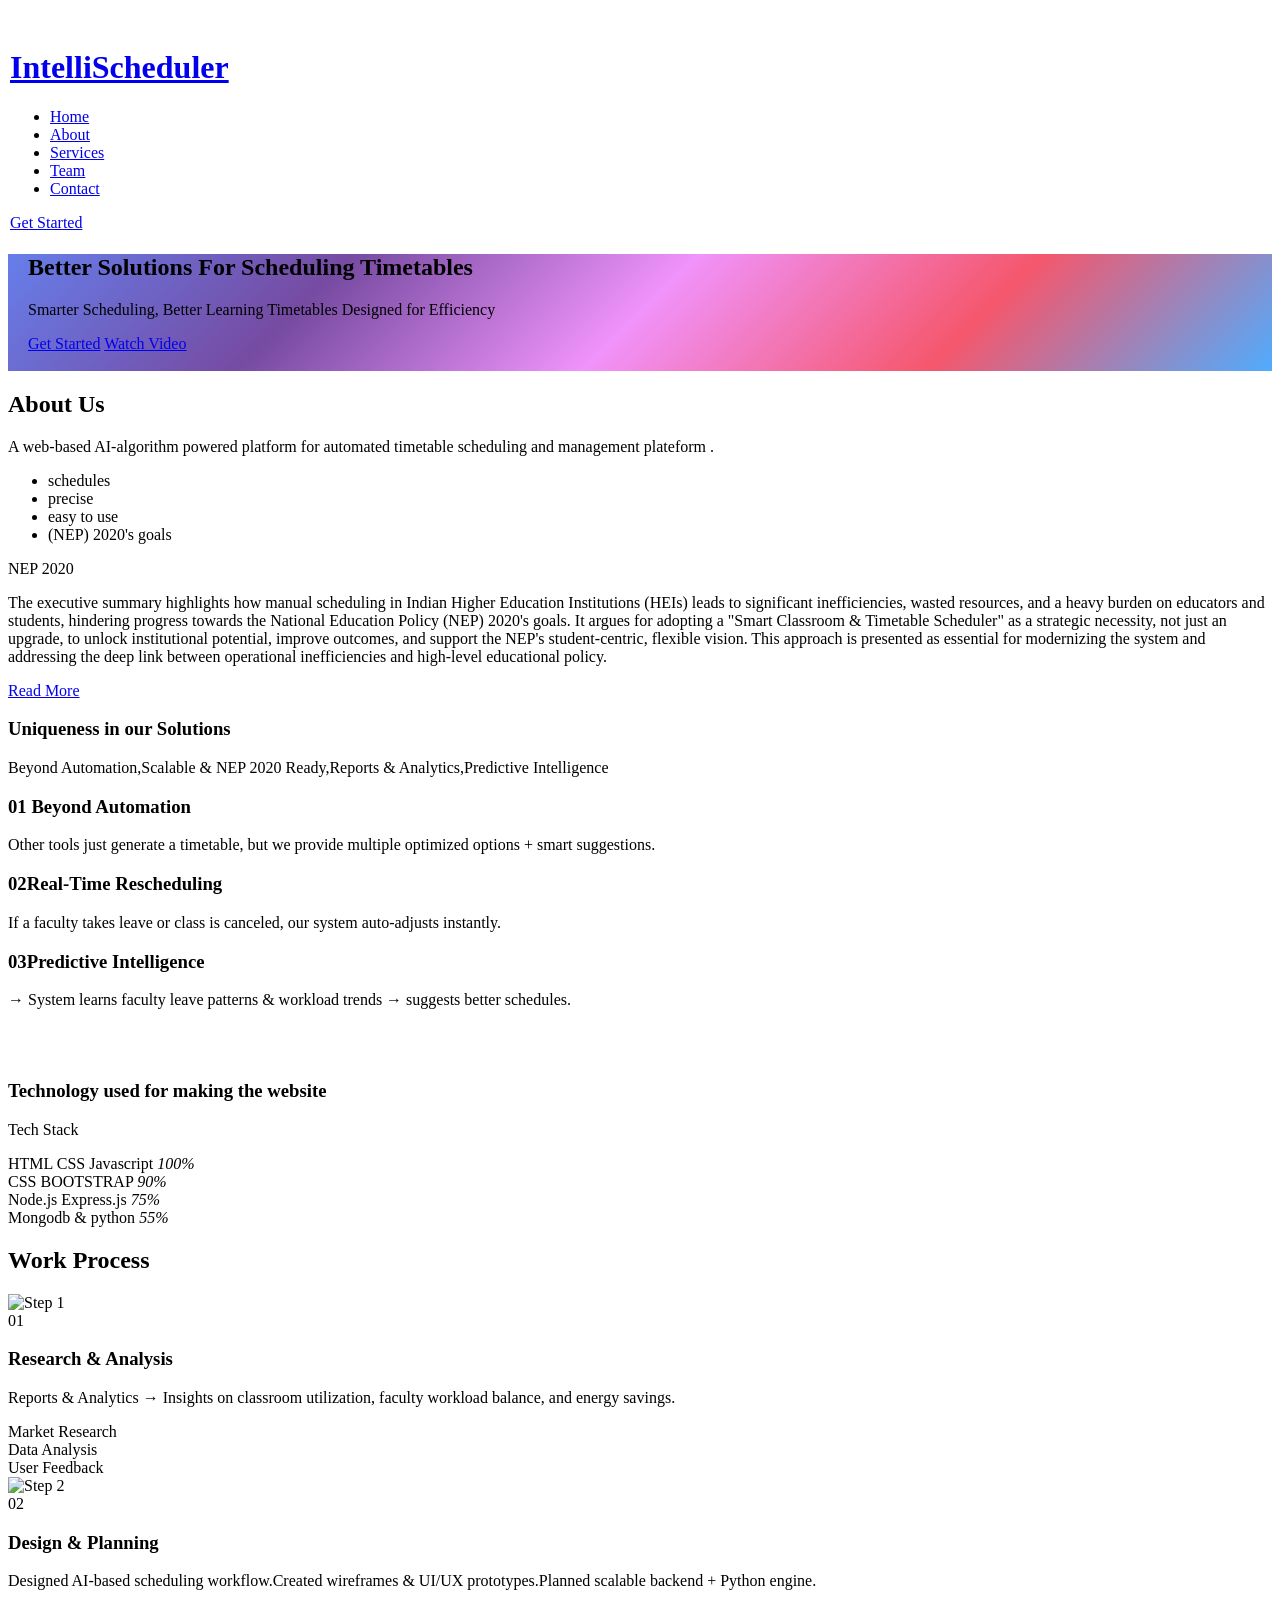
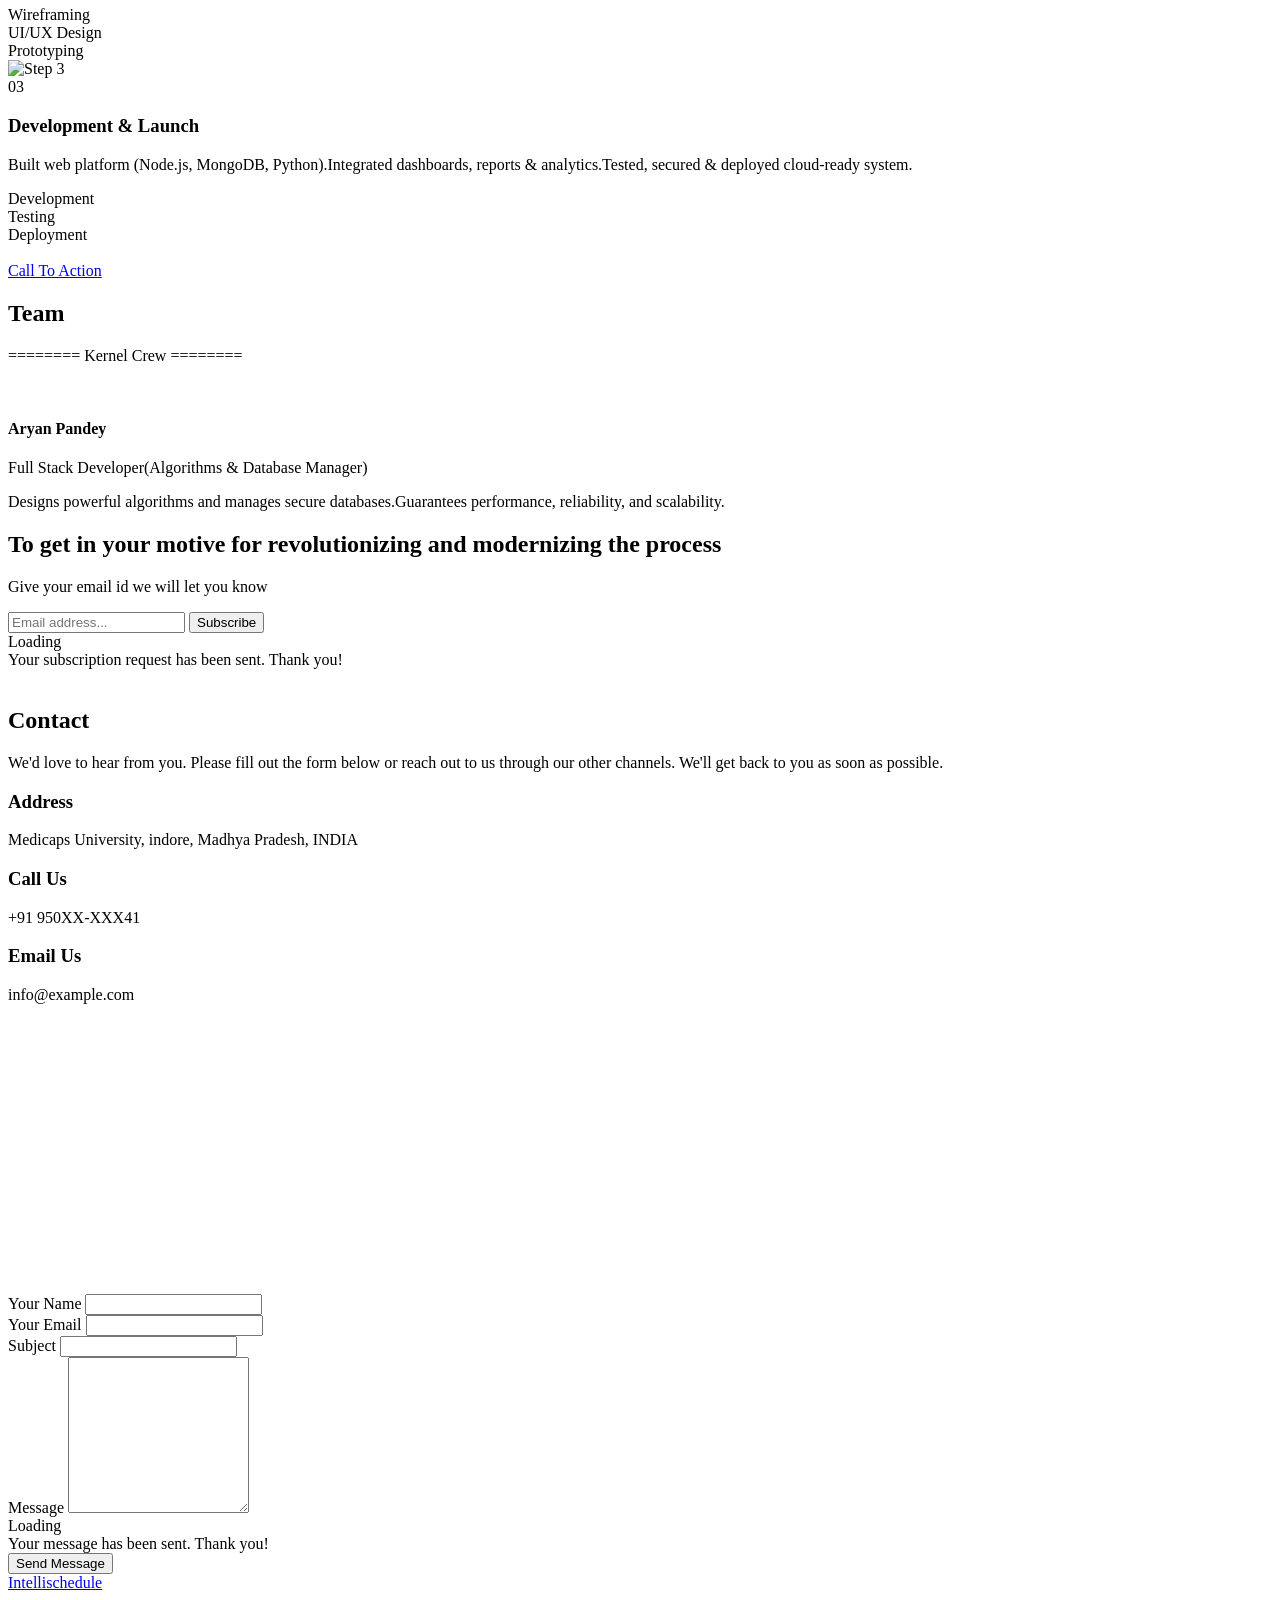
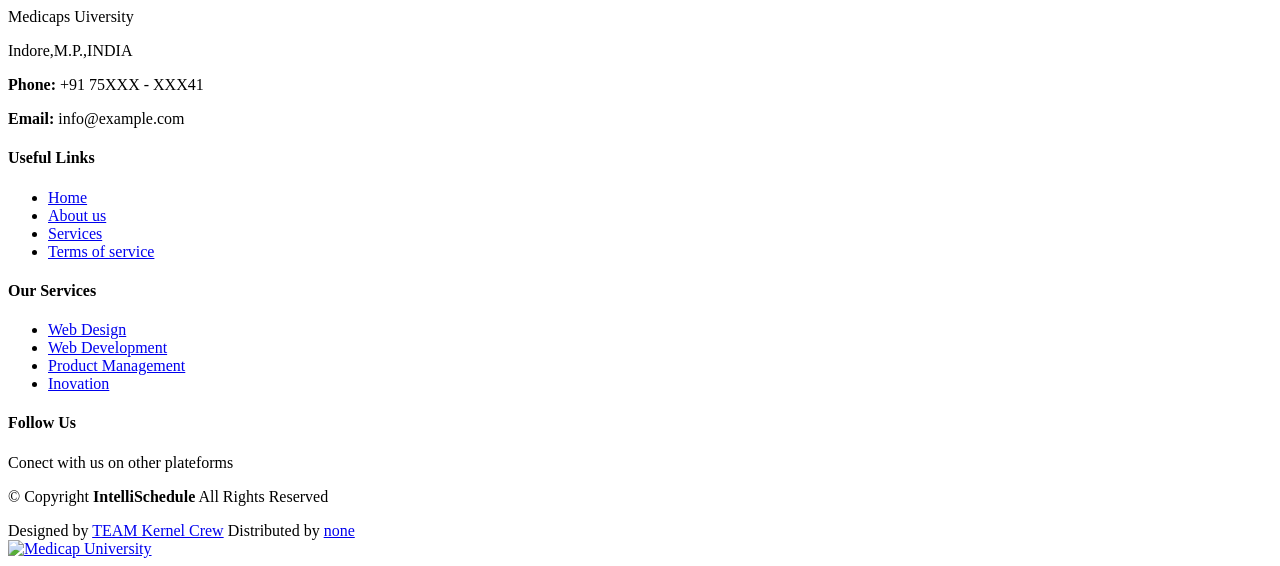
==== commit dc732dff: "Add Index" ====
--- a/index.html
+++ b/index.html
@@ -9,8 +9,8 @@
   <meta name="keywords" content="">
 
   <!-- Favicons -->
-  <link href="assets/img/LOGO_INTELLI-SCHEDULE.png" rel="icon">
-  <link href="assets/img/LOGO_INTELLI-SCHEDULE.png" rel="apple-touch-icon">
+  <link href="assets/img/logo.png" rel="icon">
+  <link href="assets/img/logo.png" rel="apple-touch-icon">
 
   <!-- Fonts -->
   <link href="https://fonts.googleapis.com" rel="preconnect">
@@ -37,7 +37,11 @@
 
       <a href="index.html" class="logo d-flex align-items-center me-auto">
         <!-- Uncomment the line below if you also wish to use an image logo -->
-       <img src="assets/img/LOGO_INTELLI-SCHEDULE.png" alt="">        <h1 class="sitename">IntellScheduler</h1>
+      <div style="
+    border-radius: 50%;
+"> <img src="assets/img/logo.g.jpeg" alt="" style="
+    border-radius: 50%;
+"></div><h1 class="sitename">IntelliScheduler</h1>
       </a>
 
       <nav id="navmenu" class="navmenu">
@@ -46,30 +50,13 @@
           <li><a href="#about">About</a></li>
           <li><a href="#services">Services</a></li>
           <li><a href="#team">Team</a></li>
-          <li><a href="#pricing">Pricing</a></li>
-          <li class="dropdown"><a href="#"><span>Dropdown</span> <i class="bi bi-chevron-down toggle-dropdown"></i></a>
-            <ul>
-              <li><a href="#">Dropdown 1</a></li>
-              <li class="dropdown"><a href="#"><span>Deep Dropdown</span> <i class="bi bi-chevron-down toggle-dropdown"></i></a>
-                <ul>
-                  <li><a href="#">Deep Dropdown 1</a></li>
-                  <li><a href="#">Deep Dropdown 2</a></li>
-                  <li><a href="#">Deep Dropdown 3</a></li>
-                  <li><a href="#">Deep Dropdown 4</a></li>
-                  <li><a href="#">Deep Dropdown 5</a></li>
-                </ul>
-              </li>
-              <li><a href="#">Dropdown 2</a></li>
-              <li><a href="#">Dropdown 3</a></li>
-              <li><a href="#">Dropdown 4</a></li>
-            </ul>
-          </li>
-          <li><a href="#contact">Contact</a></li>
+              
+          <li><a href="https://contact-us-intellischedule.netlify.app/">Contact</a></li>
         </ul>
         <i class="mobile-nav-toggle d-xl-none bi bi-list"></i>
       </nav>
 
-      <a class="btn-getstarted" href="file:///C:/Users/LENOVO/Desktop/sih/SIH_F/back/login_register_single.html">Get Started</a>
+      <a class="btn-getstarted" href="login_register_single.html">Get Started</a>
 
     </div>
   </header>
@@ -77,16 +64,18 @@
   <main class="main">
 
     <!-- Hero Section -->
-    <section id="hero" class="hero section dark-background">
+    <section id="hero" class="hero section dark-background" style="
+    background: linear-gradient(135deg, #667eea 0%, #764ba2 25%, #f093fb 50%, #f5576c 75%, #4facfe 100%);max-height:110vh" >
 
       <div class="container">
         <div class="row gy-4">
-          <div class="col-lg-6 order-2 order-lg-1 d-flex flex-column justify-content-center" data-aos="zoom-out">
+          <div class="col-lg-6 order-2 order-lg-1 d-flex flex-column justify-content-center" data-aos="zoom-out" style="padding-left:20px;">
             <h1>Better Solutions For Scheduling Timetables</h1>
-            <p>We are team of talented designers making websites with Bootstrap</p>
+            <p>Smarter Scheduling, Better Learning
+              Timetables Designed for Efficiency</p>
             <div class="d-flex">
               <a href="#about" class="btn-get-started">Get Started</a>
-              <a href="https://www.youtube.com/watch?v=Y7f98aduVJ8" class="glightbox btn-watch-video d-flex align-items-center"><i class="bi bi-play-circle"></i><span>Watch Video</span></a>
+              <a href="demo.html" class="glightbox btn-watch-video d-flex align-items-center"><i class="bi bi-play-circle"></i><span>Watch Video</span></a>
             </div>
           </div>
           <div class="col-lg-6 order-1 order-lg-2 hero-img" data-aos="zoom-out" data-aos-delay="200">
@@ -97,64 +86,7 @@
 
     </section><!-- /Hero Section -->
 
-    <!-- Clients Section -->
-    <section id="clients" class="clients section light-background">
-
-      <div class="container" data-aos="zoom-in">
-
-        <div class="swiper init-swiper">
-          <script type="application/json" class="swiper-config">
-            {
-              "loop": true,
-              "speed": 600,
-              "autoplay": {
-                "delay": 5000
-              },
-              "slidesPerView": "auto",
-              "pagination": {
-                "el": ".swiper-pagination",
-                "type": "bullets",
-                "clickable": true
-              },
-              "breakpoints": {
-                "320": {
-                  "slidesPerView": 2,
-                  "spaceBetween": 40
-                },
-                "480": {
-                  "slidesPerView": 3,
-                  "spaceBetween": 60
-                },
-                "640": {
-                  "slidesPerView": 4,
-                  "spaceBetween": 80
-                },
-                "992": {
-                  "slidesPerView": 5,
-                  "spaceBetween": 120
-                },
-                "1200": {
-                  "slidesPerView": 6,
-                  "spaceBetween": 120
-                }
-              }
-            }
-          </script>
-          <div class="swiper-wrapper align-items-center">
-            <div class="swiper-slide"><img src="assets/img/clients/clients-1.webp" class="img-fluid" alt=""></div>
-            <div class="swiper-slide"><img src="assets/img/clients/clients-2.webp" class="img-fluid" alt=""></div>
-            <div class="swiper-slide"><img src="assets/img/clients/clients-3.webp" class="img-fluid" alt=""></div>
-            <div class="swiper-slide"><img src="assets/img/clients/clients-4.webp" class="img-fluid" alt=""></div>
-            <div class="swiper-slide"><img src="assets/img/clients/clients-5.webp" class="img-fluid" alt=""></div>
-            <div class="swiper-slide"><img src="assets/img/clients/clients-6.webp" class="img-fluid" alt=""></div>
-            <div class="swiper-slide"><img src="assets/img/clients/clients-7.webp" class="img-fluid" alt=""></div>
-            <div class="swiper-slide"><img src="assets/img/clients/clients-8.webp" class="img-fluid" alt=""></div>
-          </div>
-        </div>
-
-      </div>
-
-    </section><!-- /Clients Section -->
+    <!-- /Clients Section -->
 
     <!-- About Section -->
     <section id="about" class="about section">
@@ -201,35 +133,33 @@
           <div class="col-lg-7 d-flex flex-column justify-content-center order-2 order-lg-1">
 
             <div class="content px-xl-5" data-aos="fade-up" data-aos-delay="100">
-              <h3><span>Tech Stack </span><strong>velit pariatur architecto aut nihil</strong></h3>
-              <p>
-                Lorem ipsum dolor sit amet, consectetur adipiscing elit, sed do eiusmod tempor incididunt ut labore et dolore magna aliqua. Duis aute irure dolor in reprehenderit
-              </p>
+              <h3><span>Uniqueness </span><strong>in our Solutions</strong></h3>
+              <p>Beyond Automation,Scalable & NEP 2020 Ready,Reports & Analytics,Predictive Intelligence</p>
             </div>
 
             <div class="faq-container px-xl-5" data-aos="fade-up" data-aos-delay="200">
 
               <div class="faq-item faq-active">
 
-                <h3><span>01</span> Non consectetur a erat nam at lectus urna duis?</h3>
+                <h3><span>01</span> Beyond Automation</h3>
                 <div class="faq-content">
-                  <p>Feugiat pretium nibh ipsum consequat. Tempus iaculis urna id volutpat lacus laoreet non curabitur gravida. Venenatis lectus magna fringilla urna porttitor rhoncus dolor purus non.</p>
+                  <p>Other tools just generate a timetable, but we provide multiple optimized options + smart suggestions.</p>
                 </div>
                 <i class="faq-toggle bi bi-chevron-right"></i>
               </div><!-- End Faq item-->
 
               <div class="faq-item">
-                <h3><span>02</span> Feugiat scelerisque varius morbi enim nunc faucibus a pellentesque?</h3>
+                <h3><span>02</span>Real-Time Rescheduling</h3>
                 <div class="faq-content">
-                  <p>Dolor sit amet consectetur adipiscing elit pellentesque habitant morbi. Id interdum velit laoreet id donec ultrices. Fringilla phasellus faucibus scelerisque eleifend donec pretium. Est pellentesque elit ullamcorper dignissim. Mauris ultrices eros in cursus turpis massa tincidunt dui.</p>
+                  <p>If a faculty takes leave or class is canceled, our system auto-adjusts instantly.</p>
                 </div>
                 <i class="faq-toggle bi bi-chevron-right"></i>
               </div><!-- End Faq item-->
 
               <div class="faq-item">
-                <h3><span>03</span> Dolor sit amet consectetur adipiscing elit pellentesque?</h3>
+                <h3><span>03</span>Predictive Intelligence</h3>
                 <div class="faq-content">
-                  <p>Eleifend mi in nulla posuere sollicitudin aliquam ultrices sagittis orci. Faucibus pulvinar elementum integer enim. Sem nulla pharetra diam sit amet nisl suscipit. Rutrum tellus pellentesque eu tincidunt. Lectus urna duis convallis convallis tellus. Urna molestie at elementum eu facilisis sed odio morbi quis</p>
+                  <p>→ System learns faculty leave patterns & workload trends → suggests better schedules.</p>
                 </div>
                 <i class="faq-toggle bi bi-chevron-right"></i>
               </div><!-- End Faq item-->
@@ -260,7 +190,7 @@
 
           <div class="col-lg-6 pt-4 pt-lg-0 content">
 
-            <h3>Voluptatem dignissimos provident quasi corporis voluptas</h3>
+            <h3>Technology used for making the website</h3>
             <p class="fst-italic">
               Tech Stack
             </p>
@@ -268,31 +198,32 @@
             <div class="skills-content skills-animation">
 
               <div class="progress">
-                <span class="skill"><span>HTML</span> <i class="val">100%</i></span>
+                <span class="skill"><span>HTML CSS Javascript</span> <i class="val">100%</i></span>
                 <div class="progress-bar-wrap">
                   <div class="progress-bar" role="progressbar" aria-valuenow="100" aria-valuemin="0" aria-valuemax="100"></div>
                 </div>
               </div><!-- End Skills Item -->
 
               <div class="progress">
-                <span class="skill"><span>CSS</span> <i class="val">90%</i></span>
+                <span class="skill"><span>CSS BOOTSTRAP</span> <i class="val">90%</i></span>
                 <div class="progress-bar-wrap">
                   <div class="progress-bar" role="progressbar" aria-valuenow="90" aria-valuemin="0" aria-valuemax="100"></div>
                 </div>
               </div><!-- End Skills Item -->
 
               <div class="progress">
-                <span class="skill"><span>JavaScript</span> <i class="val">75%</i></span>
+                <span class="skill"><span>Node.js Express.js</span> <i class="val">75%</i></span>
                 <div class="progress-bar-wrap">
                   <div class="progress-bar" role="progressbar" aria-valuenow="75" aria-valuemin="0" aria-valuemax="100"></div>
                 </div>
               </div><!-- End Skills Item -->
 
               <div class="progress">
-                <span class="skill"><span>Photoshop</span> <i class="val">55%</i></span>
+                <span class="skill"><span>Mongodb & python</span> <i class="val">55%</i></span>
                 <div class="progress-bar-wrap">
                   <div class="progress-bar" role="progressbar" aria-valuenow="55" aria-valuemin="0" aria-valuemax="100"></div>
                 </div>
+
               </div><!-- End Skills Item -->
 
             </div>
@@ -304,64 +235,14 @@
 
     </section><!-- /Skills Section -->
 
-    <!-- Services Section -->
-    <section id="services" class="services section light-background">
-
-      <!-- Section Title -->
-      <div class="container section-title" data-aos="fade-up">
-        <h2>Services</h2>
-        <p>Necessitatibus eius consequatur ex aliquid fuga eum quidem sint consectetur velit</p>
-      </div><!-- End Section Title -->
-
-      <div class="container">
-
-        <div class="row gy-4">
-
-          <div class="col-xl-3 col-md-6 d-flex" data-aos="fade-up" data-aos-delay="100">
-            <div class="service-item position-relative">
-              <div class="icon"><i class="bi bi-activity icon"></i></div>
-              <h4><a href="" class="stretched-link">Lorem Ipsum</a></h4>
-              <p>Voluptatum deleniti atque corrupti quos dolores et quas molestias excepturi</p>
-            </div>
-          </div><!-- End Service Item -->
-
-          <div class="col-xl-3 col-md-6 d-flex" data-aos="fade-up" data-aos-delay="200">
-            <div class="service-item position-relative">
-              <div class="icon"><i class="bi bi-bounding-box-circles icon"></i></div>
-              <h4><a href="" class="stretched-link">Sed ut perspici</a></h4>
-              <p>Duis aute irure dolor in reprehenderit in voluptate velit esse cillum dolore</p>
-            </div>
-          </div><!-- End Service Item -->
-
-          <div class="col-xl-3 col-md-6 d-flex" data-aos="fade-up" data-aos-delay="300">
-            <div class="service-item position-relative">
-              <div class="icon"><i class="bi bi-calendar4-week icon"></i></div>
-              <h4><a href="" class="stretched-link">Magni Dolores</a></h4>
-              <p>Excepteur sint occaecat cupidatat non proident, sunt in culpa qui officia</p>
-            </div>
-          </div><!-- End Service Item -->
-
-          <div class="col-xl-3 col-md-6 d-flex" data-aos="fade-up" data-aos-delay="400">
-            <div class="service-item position-relative">
-              <div class="icon"><i class="bi bi-broadcast icon"></i></div>
-              <h4><a href="" class="stretched-link">Nemo Enim</a></h4>
-              <p>At vero eos et accusamus et iusto odio dignissimos ducimus qui blanditiis</p>
-            </div>
-          </div><!-- End Service Item -->
-
-        </div>
-
-      </div>
-
-    </section><!-- /Services Section -->
-
+   
     <!-- Work Process Section -->
     <section id="work-process" class="work-process section">
 
       <!-- Section Title -->
       <div class="container section-title" data-aos="fade-up">
         <h2>Work Process</h2>
-        <p>Necessitatibus eius consequatur ex aliquid fuga eum quidem sint consectetur velit</p>
+        <p></p>
       </div><!-- End Section Title -->
 
       <div class="container" data-aos="fade-up" data-aos-delay="100">
@@ -371,12 +252,12 @@
           <div class="col-lg-4" data-aos="fade-up" data-aos-delay="200">
             <div class="steps-item">
               <div class="steps-image">
-                <img src="assets/img/steps/steps-1.webp" alt="Step 1" class="img-fluid" loading="lazy">
+                <img src="assets/img/steps/steps-2.webp" alt="Step 1" class="img-fluid" loading="lazy">
               </div>
               <div class="steps-content">
                 <div class="steps-number">01</div>
                 <h3>Research &amp; Analysis</h3>
-                <p>Nemo enim ipsam voluptatem quia voluptas sit aspernatur aut odit aut fugit, sed quia consequuntur magni dolores eos qui ratione.</p>
+                <p>Reports & Analytics → Insights on classroom utilization, faculty workload balance, and energy savings.</p>
                 <div class="steps-features">
                   <div class="feature-item">
                     <i class="bi bi-check-circle"></i>
@@ -398,12 +279,12 @@
           <div class="col-lg-4" data-aos="fade-up" data-aos-delay="300">
             <div class="steps-item">
               <div class="steps-image">
-                <img src="assets/img/steps/steps-2.webp" alt="Step 2" class="img-fluid" loading="lazy">
+                <img src="assets/img/steps/steps-1.webp" alt="Step 2" class="img-fluid" loading="lazy">
               </div>
               <div class="steps-content">
                 <div class="steps-number">02</div>
                 <h3>Design &amp; Planning</h3>
-                <p>Ut enim ad minima veniam, quis nostrum exercitationem ullam corporis suscipit laboriosam, nisi ut aliquid ex ea commodi consequatur.</p>
+                <p>Designed AI-based scheduling workflow.Created wireframes & UI/UX prototypes.Planned scalable backend + Python engine.</p>
                 <div class="steps-features">
                   <div class="feature-item">
                     <i class="bi bi-check-circle"></i>
@@ -430,7 +311,7 @@
               <div class="steps-content">
                 <div class="steps-number">03</div>
                 <h3>Development &amp; Launch</h3>
-                <p>Et harum quidem rerum facilis est et expedita distinctio. Nam libero tempore, cum soluta nobis est eligendi optio cumque nihil.</p>
+                <p>Built web platform (Node.js, MongoDB, Python).Integrated dashboards, reports & analytics.Tested, secured & deployed cloud-ready system.</p>
                 <div class="steps-features">
                   <div class="feature-item">
                     <i class="bi bi-check-circle"></i>
@@ -458,14 +339,14 @@
     <!-- Call To Action Section -->
     <section id="call-to-action" class="call-to-action section dark-background">
 
-      <img src="assets/img/bg/bg-8.webp" alt="">
+      <img src="assets/img/bg/bg-8.png" alt="">
 
       <div class="container">
 
         <div class="row" data-aos="zoom-in" data-aos-delay="100">
           <div class="col-xl-9 text-center text-xl-start">
-            <h3>Call To Action</h3>
-            <p>Duis aute irure dolor in reprehenderit in voluptate velit esse cillum dolore eu fugiat nulla pariatur. Excepteur sint occaecat cupidatat non proident, sunt in culpa qui officia deserunt mollit anim id est laborum.</p>
+            <!--<h3></h3>
+            <p>Duis aute irure dolor in reprehenderit in voluptate velit esse cillum dolore eu fugiat nulla pariatur. Excepteur sint occaecat cupidatat non proident, sunt in culpa qui officia deserunt mollit anim id est laborum.</p> -->
           </div>
           <div class="col-xl-3 cta-btn-container text-center">
             <a class="cta-btn align-middle" href="#">Call To Action</a>
@@ -483,19 +364,20 @@
       <!-- Section Title -->
       <div class="container section-title" data-aos="fade-up">
         <h2>Team</h2>
-        <p>Necessitatibus eius consequatur ex aliquid fuga eum quidem sint consectetur velit</p>
+        <p>======== Kernel Crew ========</p>
       </div><!-- End Section Title -->
 
       <div class="container">
-        <div class="row gy-4">
-
-          <div class="col-lg-6" data-aos="fade-up" data-aos-delay="100">
-            <div class="team-member d-flex align-items-start">
-              <div class="pic"><img src="assets/img/person/person-m-7.webp" class="img-fluid" alt=""></div>
+        <div class="row gy-4 justify-content-center">
+
+          <div class="col-lg-6" data-aos="fade-up" data-aos-delay="300">
+            <div class="team-member d-flex align-items-center" style="justify-content: center;">
+              <div class="pic"><img src="assets/img/person/aryan2.jpg" class="img-fluid" alt=""></div>
               <div class="member-info">
-                <h4>Walter White</h4>
-                <span>Chief Executive Officer</span>
-                <p>Explicabo voluptatem mollitia et repellat qui dolorum quasi</p>
+                
+                <h4>Aryan Pandey</h4>
+                <span>Full Stack Developer(Algorithms & Database Manager)</span>
+                <p>Designs powerful algorithms and manages secure databases.Guarantees performance, reliability, and scalability.</p>
                 <div class="social">
                   <a href=""><i class="bi bi-twitter-x"></i></a>
                   <a href=""><i class="bi bi-facebook"></i></a>
@@ -505,255 +387,14 @@
               </div>
             </div>
           </div><!-- End Team Member -->
-
-          <div class="col-lg-6" data-aos="fade-up" data-aos-delay="200">
-            <div class="team-member d-flex align-items-start">
-              <div class="pic"><img src="assets/img/menu-t.jpeg" class="img-fluid" alt=""></div>
-              <div class="member-info">
-                <h4>Meenu Raghuwanshi</h4>
-                <span>Product Manager</span>
-                <p>Aut maiores voluptates amet et quis praesentium qui senda para</p>
-                <div class="social">
-                  <a href=""><i class="bi bi-twitter-x"></i></a>
-                  <a href=""><i class="bi bi-facebook"></i></a>
-                  <a href=""><i class="bi bi-instagram"></i></a>
-                  <a href=""> <i class="bi bi-linkedin"></i> </a>
-                </div>
-              </div>
-            </div>
-          </div><!-- End Team Member -->
-
-          <div class="col-lg-6" data-aos="fade-up" data-aos-delay="300">
-            <div class="team-member d-flex align-items-start">
-              <div class="pic"><img src="assets/img/person/person-m-6.webp" class="img-fluid" alt=""></div>
-              <div class="member-info">
-                <h4>William Anderson</h4>
-                <span>CTO</span>
-                <p>Quisquam facilis cum velit laborum corrupti fuga rerum quia</p>
-                <div class="social">
-                  <a href=""><i class="bi bi-twitter-x"></i></a>
-                  <a href=""><i class="bi bi-facebook"></i></a>
-                  <a href=""><i class="bi bi-instagram"></i></a>
-                  <a href=""> <i class="bi bi-linkedin"></i> </a>
-                </div>
-              </div>
-            </div>
-          </div><!-- End Team Member -->
-
-          <div class="col-lg-6" data-aos="fade-up" data-aos-delay="400">
-            <div class="team-member d-flex align-items-start">
-              <div class="pic"><img src="assets/img/person/person-f-4.webp" class="img-fluid" alt=""></div>
-              <div class="member-info">
-                <h4>Amanda Jepson</h4>
-                <span>Accountant</span>
-                <p>Dolorum tempora officiis odit laborum officiis et et accusamus</p>
-                <div class="social">
-                  <a href=""><i class="bi bi-twitter-x"></i></a>
-                  <a href=""><i class="bi bi-facebook"></i></a>
-                  <a href=""><i class="bi bi-instagram"></i></a>
-                  <a href=""> <i class="bi bi-linkedin"></i> </a>
-                </div>
-              </div>
-            </div>
-          </div><!-- End Team Member -->
-
         </div>
 
       </div>
 
     </section><!-- /Team Section -->
 
-    <!-- Testimonials Section -->
-    <section id="testimonials" class="testimonials section">
-
-      <!-- Section Title -->
-      <div class="container section-title" data-aos="fade-up">
-        <h2>Testimonials</h2>
-        <p>Know what user says about us </p>
-      </div><!-- End Section Title -->
-
-      <div class="container" data-aos="fade-up" data-aos-delay="100">
-
-        <div class="swiper init-swiper">
-          <script type="application/json" class="swiper-config">
-            {
-              "loop": true,
-              "speed": 600,
-              "autoplay": {
-                "delay": 4000
-              },
-              "slidesPerView": "auto",
-              "pagination": {
-                "el": ".swiper-pagination",
-                "type": "bullets",
-                "clickable": true
-              }
-            }
-          </script>
-          <div class="swiper-wrapper">
-
-            <div class="swiper-slide">
-              <div class="testimonial-item">
-                <img src="assets/img/person/menu.jpg" class="testimonial-img" alt="">
-                <h3>Saul Goodman</h3>
-                <h4>Ceo &amp; Founder</h4>
-                <div class="stars">
-                  <i class="bi bi-star-fill"></i><i class="bi bi-star-fill"></i><i class="bi bi-star-fill"></i><i class="bi bi-star-fill"></i><i class="bi bi-star-fill"></i>
-                </div>
-                <p>
-                  <i class="bi bi-quote quote-icon-left"></i>
-                  <span>Proin iaculis purus consequat sem cure digni ssim donec porttitora entum suscipit rhoncus. Accusantium quam, ultricies eget id, aliquam eget nibh et. Maecen aliquam, risus at semper.</span>
-                  <i class="bi bi-quote quote-icon-right"></i>
-                </p>
-              </div>
-            </div><!-- End testimonial item -->
-
-            <div class="swiper-slide">
-              <div class="testimonial-item">
-                <img src="assets/img/person/menu.jpg" class="testimonial-img" alt="">
-                <h3>Sara Wilsson</h3>
-                <h4>Designer</h4>
-                <div class="stars">
-                  <i class="bi bi-star-fill"></i><i class="bi bi-star-fill"></i><i class="bi bi-star-fill"></i><i class="bi bi-star-fill"></i><i class="bi bi-star-fill"></i>
-                </div>
-                <p>
-                  <i class="bi bi-quote quote-icon-left"></i>
-                  <span>Export tempor illum tamen malis malis eram quae irure esse labore quem cillum quid cillum eram malis quorum velit fore eram velit sunt aliqua noster fugiat irure amet legam anim culpa.</span>
-                  <i class="bi bi-quote quote-icon-right"></i>
-                </p>
-              </div>
-            </div><!-- End testimonial item -->
-
-            <div class="swiper-slide">
-              <div class="testimonial-item">
-                <img src="assets/img/person/menu.jpg" class="testimonial-img" alt="">
-                <h3>Jena Karlis</h3>
-                <h4>Store Owner</h4>
-                <div class="stars">
-                  <i class="bi bi-star-fill"></i><i class="bi bi-star-fill"></i><i class="bi bi-star-fill"></i><i class="bi bi-star-fill"></i><i class="bi bi-star-fill"></i>
-                </div>
-                <p>
-                  <i class="bi bi-quote quote-icon-left"></i>
-                  <span>Enim nisi quem export duis labore cillum quae magna enim sint quorum nulla quem veniam duis minim tempor labore quem eram duis noster aute amet eram fore quis sint minim.</span>
-                  <i class="bi bi-quote quote-icon-right"></i>
-                </p>
-              </div>
-            </div><!-- End testimonial item -->
-
-            <div class="swiper-slide">
-              <div class="testimonial-item">
-                <img src="assets/img/person/menu.jpg" class="testimonial-img" alt="">
-                <h3>Matt Brandon</h3>
-                <h4>Freelancer</h4>
-                <div class="stars">
-                  <i class="bi bi-star-fill"></i><i class="bi bi-star-fill"></i><i class="bi bi-star-fill"></i><i class="bi bi-star-fill"></i><i class="bi bi-star-fill"></i>
-                </div>
-                <p>
-                  <i class="bi bi-quote quote-icon-left"></i>
-                  <span>Fugiat enim eram quae cillum dolore dolor amet nulla culpa multos export minim fugiat minim velit minim dolor enim duis veniam ipsum anim magna sunt elit fore quem dolore labore illum veniam.</span>
-                  <i class="bi bi-quote quote-icon-right"></i>
-                </p>
-              </div>
-            </div><!-- End testimonial item -->
-
-            <div class="swiper-slide">
-              <div class="testimonial-item">
-                <img src="assets/img/person/person-m-13.webp" class="testimonial-img" alt="">
-                <h3>John Larson</h3>
-                <h4>Entrepreneur</h4>
-                <div class="stars">
-                  <i class="bi bi-star-fill"></i><i class="bi bi-star-fill"></i><i class="bi bi-star-fill"></i><i class="bi bi-star-fill"></i><i class="bi bi-star-fill"></i>
-                </div>
-                <p>
-                  <i class="bi bi-quote quote-icon-left"></i>
-                  <span>Quis quorum aliqua sint quem legam fore sunt eram irure aliqua veniam tempor noster veniam enim culpa labore duis sunt culpa nulla illum cillum fugiat legam esse veniam culpa fore nisi cillum quid.</span>
-                  <i class="bi bi-quote quote-icon-right"></i>
-                </p>
-              </div>
-            </div><!-- End testimonial item -->
-
-          </div>
-          <div class="swiper-pagination"></div>
-        </div>
-
-      </div>
-
-    </section><!-- /Testimonials Section -->
-
-
-
-
-    <!-- Faq 2 Section -->
-    <section id="faq-2" class="faq-2 section light-background">
-
-      <!-- Section Title -->
-      <div class="container section-title" data-aos="fade-up">
-        <h2>Frequently Asked Questions</h2>
-        <p>Magnam dolores commodi suscipit. Necessitatibus eius consequatur ex aliquid fuga eum quidem. Sit sint consectetur velit. Quisquam quos quisquam cupiditate. Et nemo qui impedit suscipit alias ea. Quia fugiat sit in iste officiis commodi quidem hic quas.</p>
-      </div><!-- End Section Title -->
-
-      <div class="container">
-
-        <div class="row justify-content-center">
-
-          <div class="col-lg-10">
-
-            <div class="faq-container">
-
-              <div class="faq-item faq-active" data-aos="fade-up" data-aos-delay="200">
-                <i class="faq-icon bi bi-question-circle"></i>
-                <h3>Non consectetur a erat nam at lectus urna duis?</h3>
-                <div class="faq-content">
-                  <p>Feugiat pretium nibh ipsum consequat. Tempus iaculis urna id volutpat lacus laoreet non curabitur gravida. Venenatis lectus magna fringilla urna porttitor rhoncus dolor purus non.</p>
-                </div>
-                <i class="faq-toggle bi bi-chevron-right"></i>
-              </div><!-- End Faq item-->
-
-              <div class="faq-item" data-aos="fade-up" data-aos-delay="300">
-                <i class="faq-icon bi bi-question-circle"></i>
-                <h3>Feugiat scelerisque varius morbi enim nunc faucibus a pellentesque?</h3>
-                <div class="faq-content">
-                  <p>Dolor sit amet consectetur adipiscing elit pellentesque habitant morbi. Id interdum velit laoreet id donec ultrices. Fringilla phasellus faucibus scelerisque eleifend donec pretium. Est pellentesque elit ullamcorper dignissim. Mauris ultrices eros in cursus turpis massa tincidunt dui.</p>
-                </div>
-                <i class="faq-toggle bi bi-chevron-right"></i>
-              </div><!-- End Faq item-->
-
-              <div class="faq-item" data-aos="fade-up" data-aos-delay="400">
-                <i class="faq-icon bi bi-question-circle"></i>
-                <h3>Dolor sit amet consectetur adipiscing elit pellentesque?</h3>
-                <div class="faq-content">
-                  <p>Eleifend mi in nulla posuere sollicitudin aliquam ultrices sagittis orci. Faucibus pulvinar elementum integer enim. Sem nulla pharetra diam sit amet nisl suscipit. Rutrum tellus pellentesque eu tincidunt. Lectus urna duis convallis convallis tellus. Urna molestie at elementum eu facilisis sed odio morbi quis</p>
-                </div>
-                <i class="faq-toggle bi bi-chevron-right"></i>
-              </div><!-- End Faq item-->
-
-              <div class="faq-item" data-aos="fade-up" data-aos-delay="500">
-                <i class="faq-icon bi bi-question-circle"></i>
-                <h3>Ac odio tempor orci dapibus. Aliquam eleifend mi in nulla?</h3>
-                <div class="faq-content">
-                  <p>Dolor sit amet consectetur adipiscing elit pellentesque habitant morbi. Id interdum velit laoreet id donec ultrices. Fringilla phasellus faucibus scelerisque eleifend donec pretium. Est pellentesque elit ullamcorper dignissim. Mauris ultrices eros in cursus turpis massa tincidunt dui.</p>
-                </div>
-                <i class="faq-toggle bi bi-chevron-right"></i>
-              </div><!-- End Faq item-->
-
-              <div class="faq-item" data-aos="fade-up" data-aos-delay="600">
-                <i class="faq-icon bi bi-question-circle"></i>
-                <h3>Tempus quam pellentesque nec nam aliquam sem et tortor consequat?</h3>
-                <div class="faq-content">
-                  <p>Molestie a iaculis at erat pellentesque adipiscing commodo. Dignissim suspendisse in est ante in. Nunc vel risus commodo viverra maecenas accumsan. Sit amet nisl suscipit adipiscing bibendum est. Purus gravida quis blandit turpis cursus in</p>
-                </div>
-                <i class="faq-toggle bi bi-chevron-right"></i>
-              </div><!-- End Faq item-->
-
-            </div>
-
-          </div>
-
-        </div>
-
-      </div>
-
-    </section><!-- /Faq 2 Section -->
+    
+    
 
     <!-- Subscribe Section -->
     <section id="subscribe" class="subscribe section">
@@ -761,8 +402,8 @@
         <div class="row gy-4 justify-content-between align-items-center">
           <div class="col-lg-6">
             <div class="cta-content" data-aos="fade-up" data-aos-delay="200">
-              <h2>Subscribe to our newsletter</h2>
-              <p>Proin eget tortor risus. Mauris blandit aliquet elit, eget tincidunt nibh pulvinar a. Curabitur aliquet quam id dui posuere blandit.</p>
+              <h2>To get in your motive for revolutionizing and modernizing the process </h2>
+              <p>Give your email id we will let you know</p>
               <form action="forms/newsletter.php" method="post" class="php-email-form cta-form" data-aos="fade-up" data-aos-delay="300">
                 <div class="input-group mb-3">
                   <input type="email" class="form-control" placeholder="Email address..." aria-label="Email address" aria-describedby="button-subscribe">
@@ -871,23 +512,6 @@
   </main>
 
   <footer id="footer" class="footer">
-
-    <div class="footer-newsletter">
-      <div class="container">
-        <div class="row justify-content-center text-center">
-          <div class="col-lg-6">
-            <h4>Join Our Newsletter</h4>
-            <p>Subscribe to our newsletter and receive the latest news about our products and services!</p>
-            <form action="forms/newsletter.php" method="post" class="php-email-form">
-              <div class="newsletter-form"><input type="email" name="email"><input type="submit" value="Subscribe"></div>
-              <div class="loading">Loading</div>
-              <div class="error-message"></div>
-              <div class="sent-message">Your subscription request has been sent. Thank you!</div>
-            </form>
-          </div>
-        </div>
-      </div>
-    </div>
 
     <div class="container footer-top">
       <div class="row gy-4">
@@ -917,7 +541,8 @@
           <h4>Our Services</h4>
           <ul>
             <li><i class="bi bi-chevron-right"></i> <a href="#">Web Design</a></li>
-            <li><i class="bi bi-chevron-right"></i> <a href="#">Web Development</a></li>
+            <li><i class="bi bi-c
+hevron-right"></i> <a href="#">Web Development</a></li>
             <li><i class="bi bi-chevron-right"></i> <a href="#">Product Management</a></li>
             <li><i class="bi bi-chevron-right"></i> <a href="#">Inovation</a></li>
           </ul>
@@ -925,7 +550,7 @@
 
         <div class="col-lg-4 col-md-12">
           <h4>Follow Us</h4>
-          <p>Cras fermentum odio eu feugiat lide par naso tierra videa magna derita valies</p>
+          <p>Conect with us on other plateforms</p>
           <div class="social-links d-flex">
             <a href=""><i class="bi bi-twitter-x"></i></a>
             <a href=""><i class="bi bi-facebook"></i></a>
